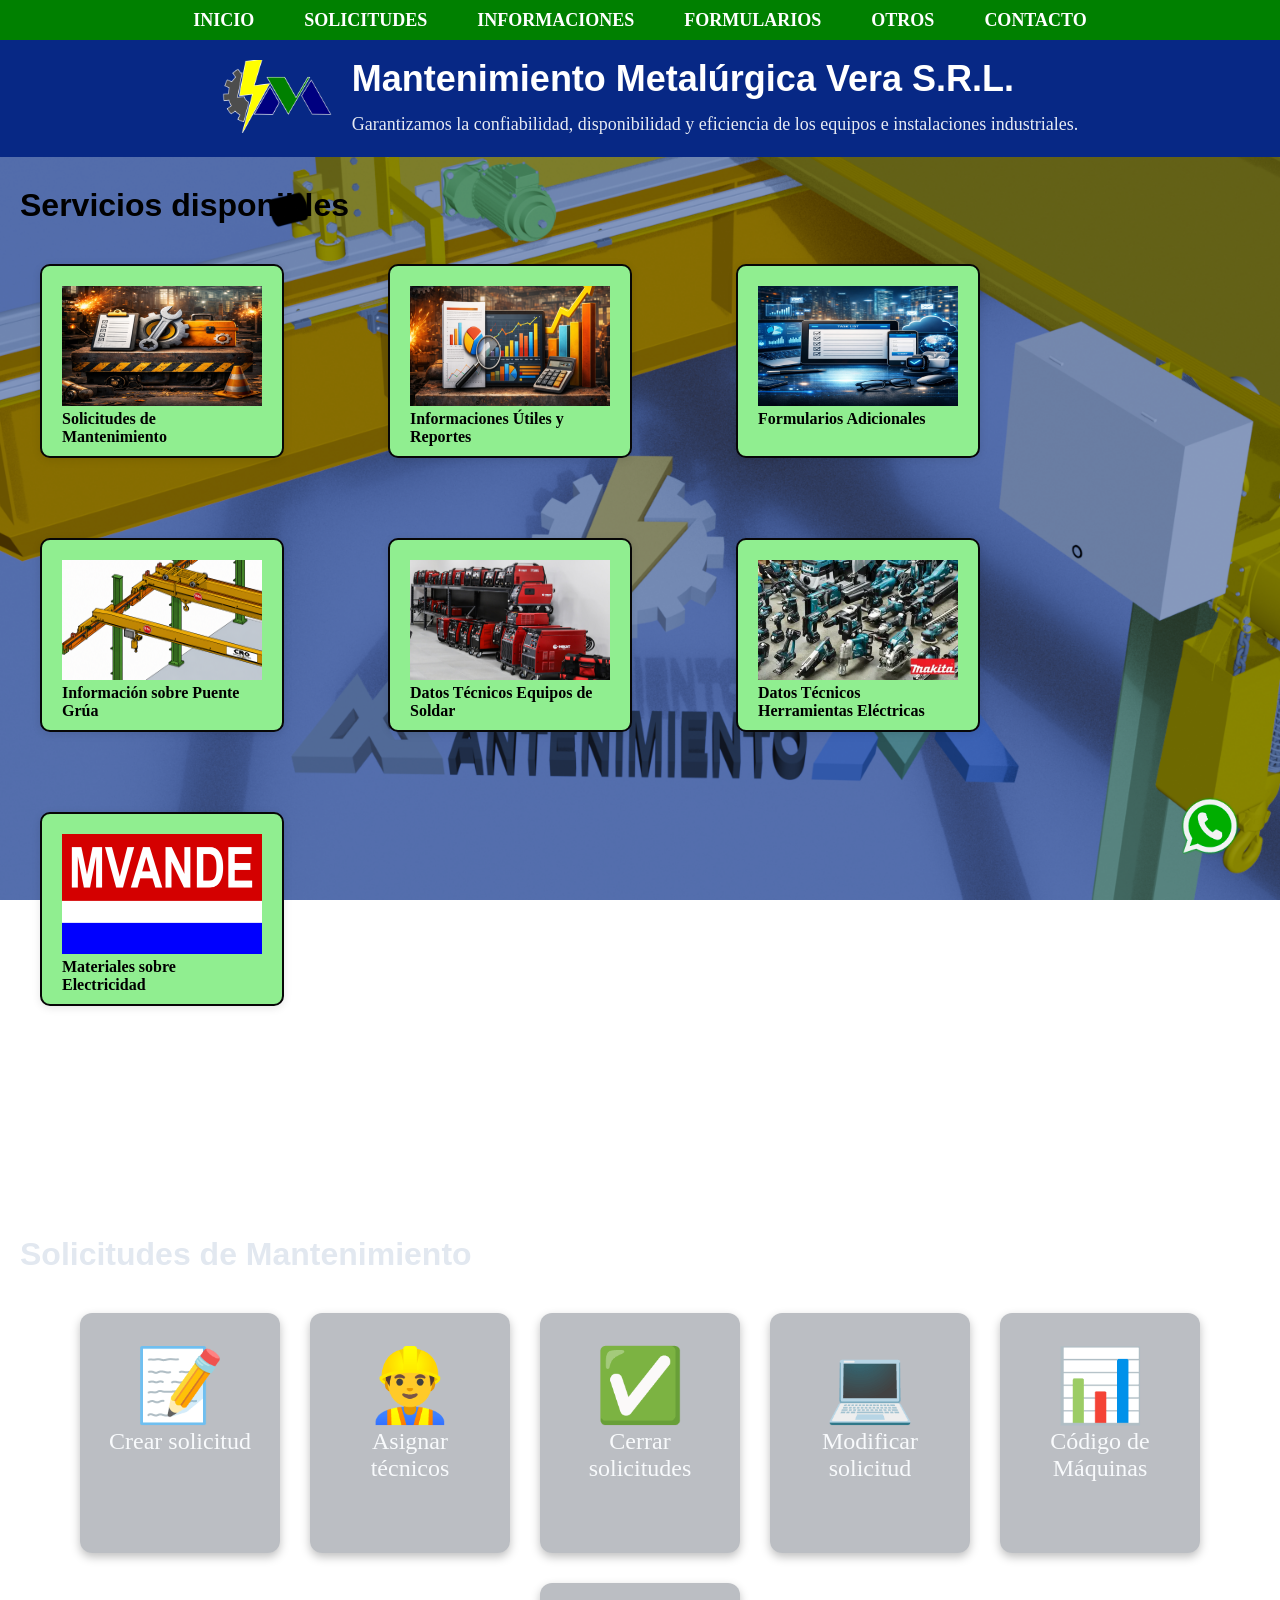
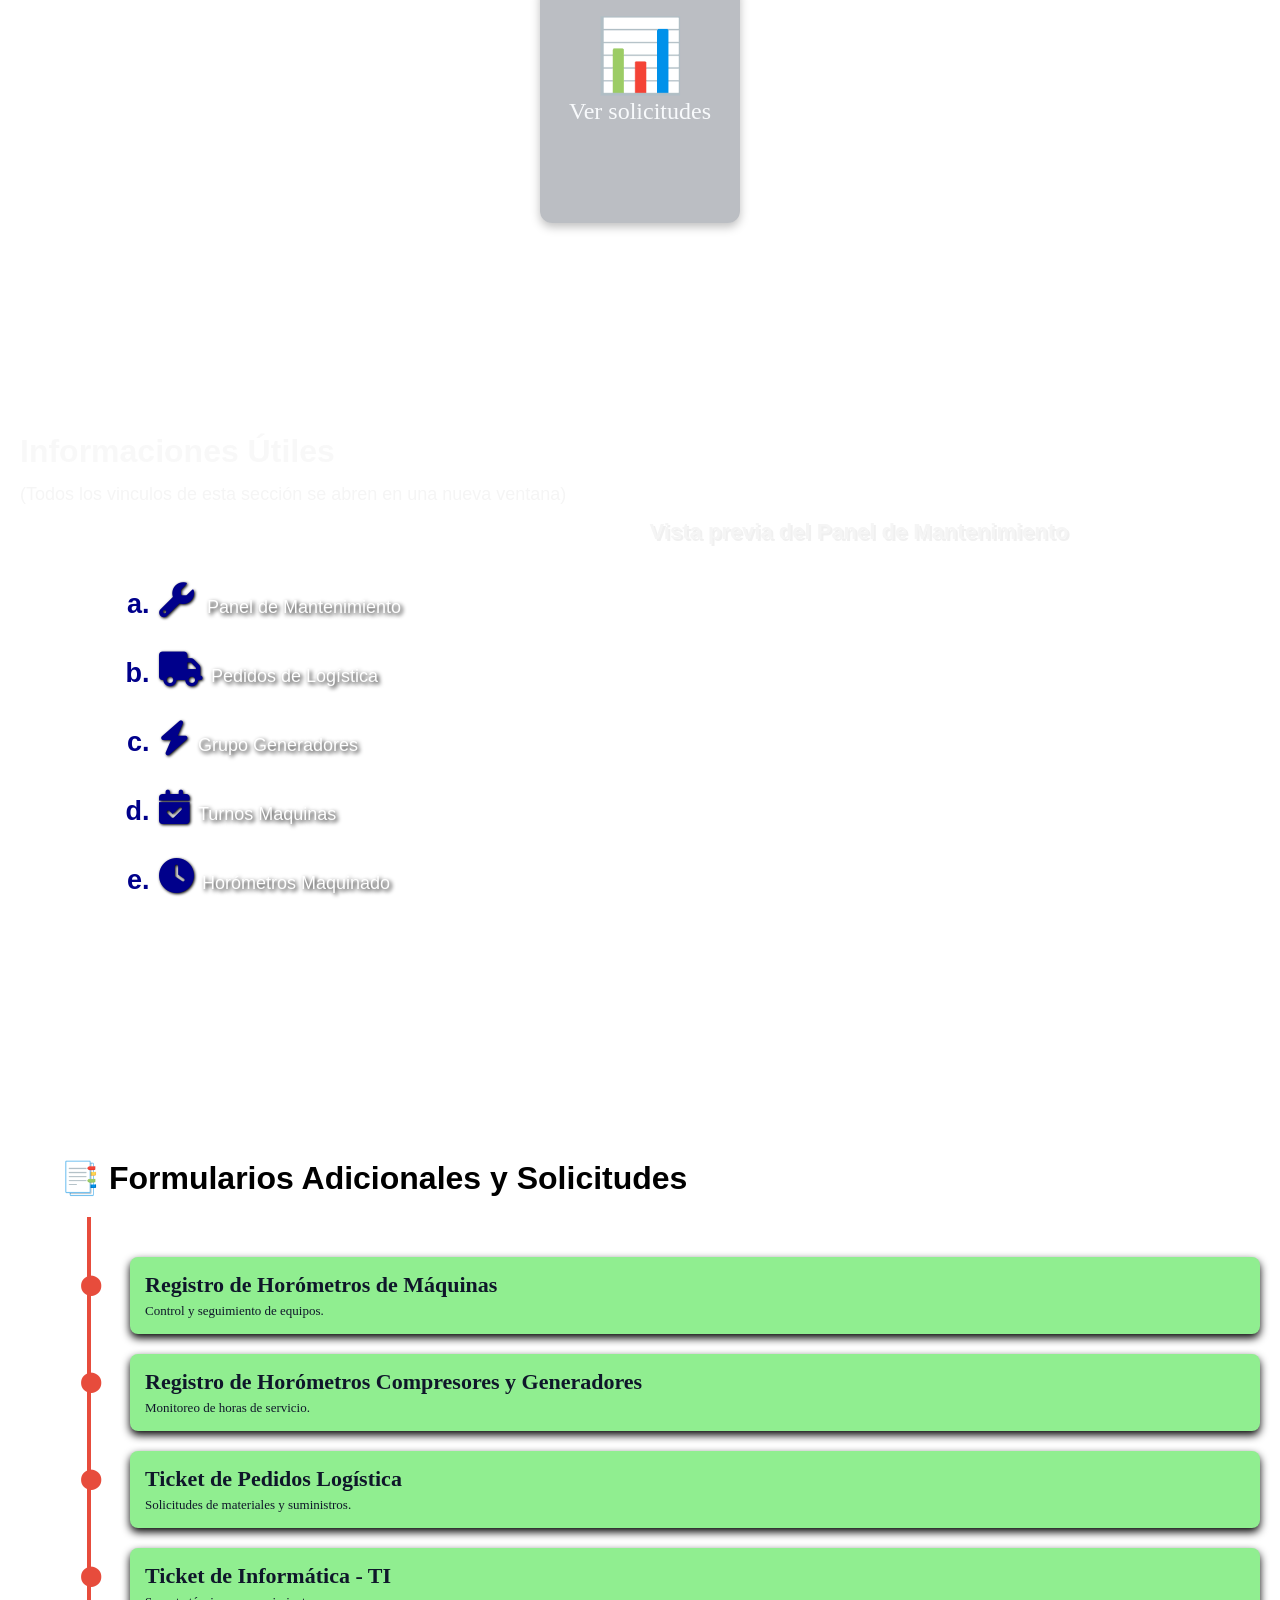
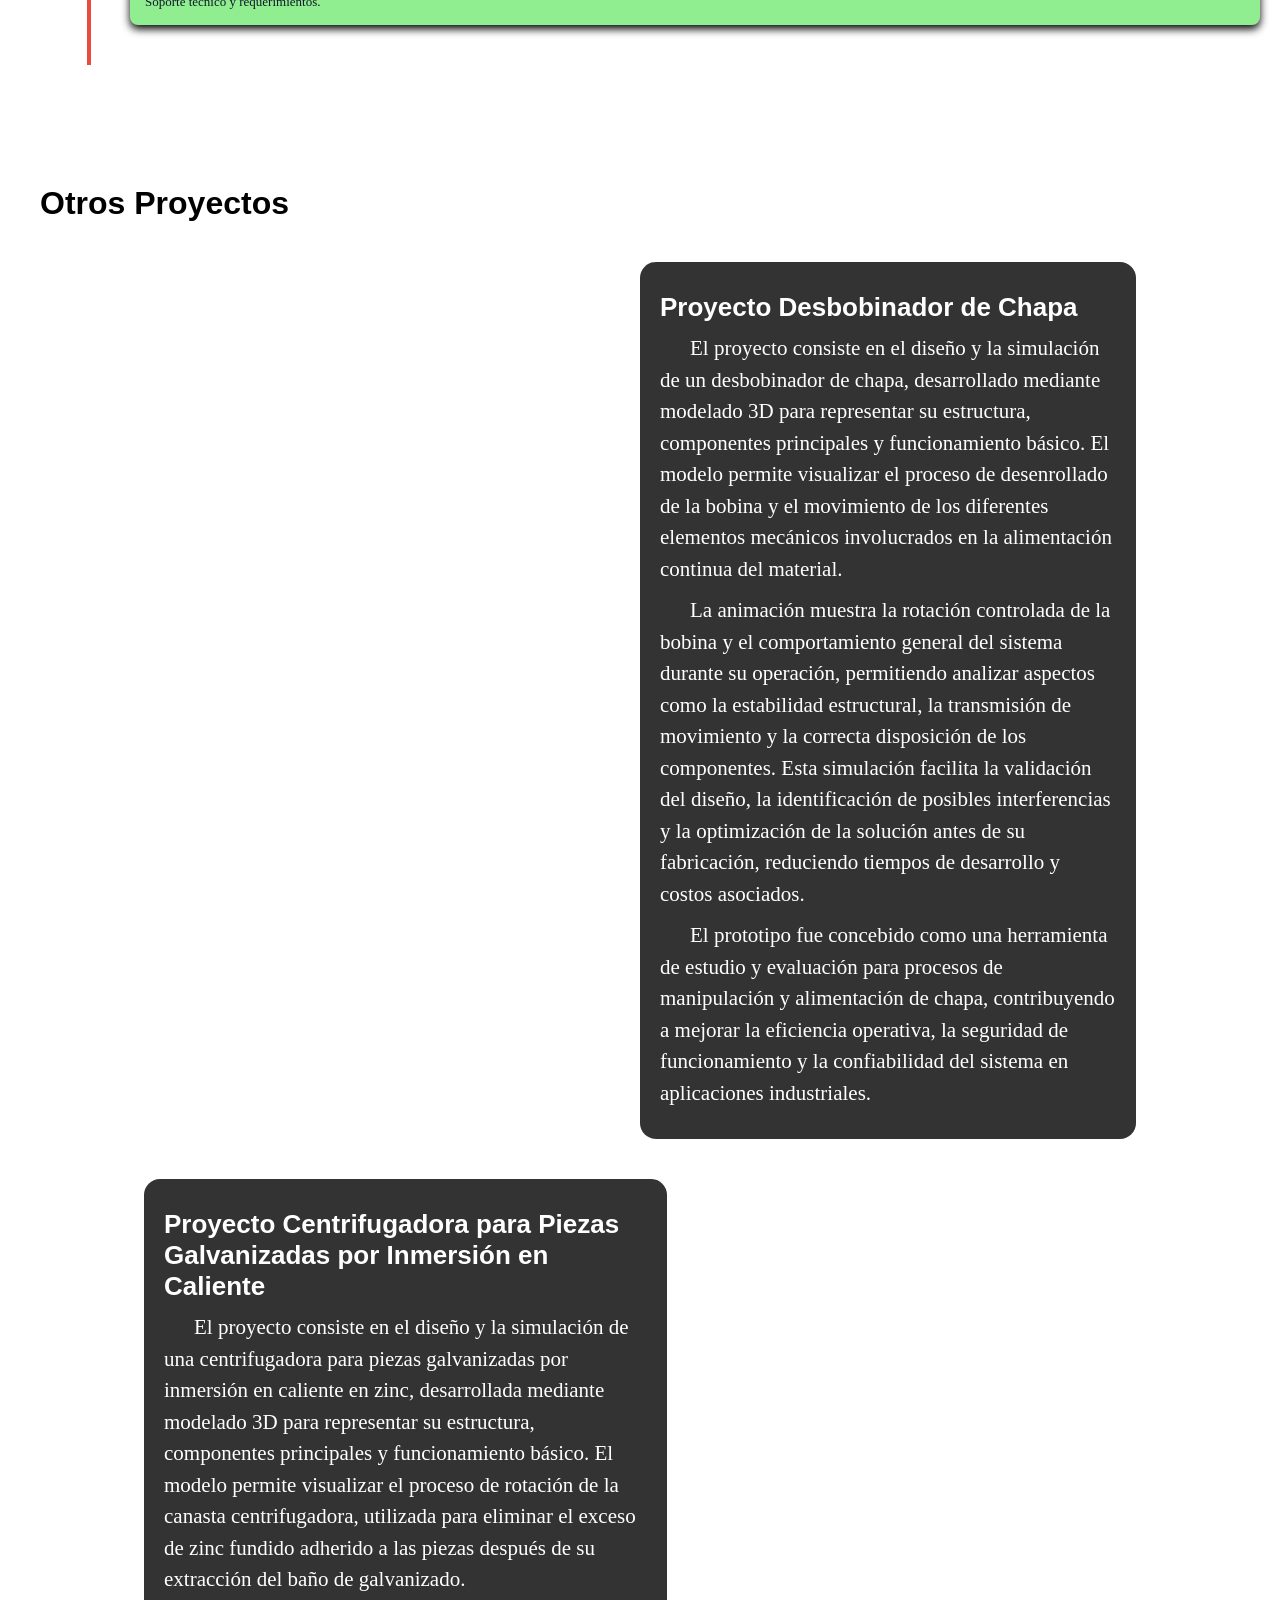
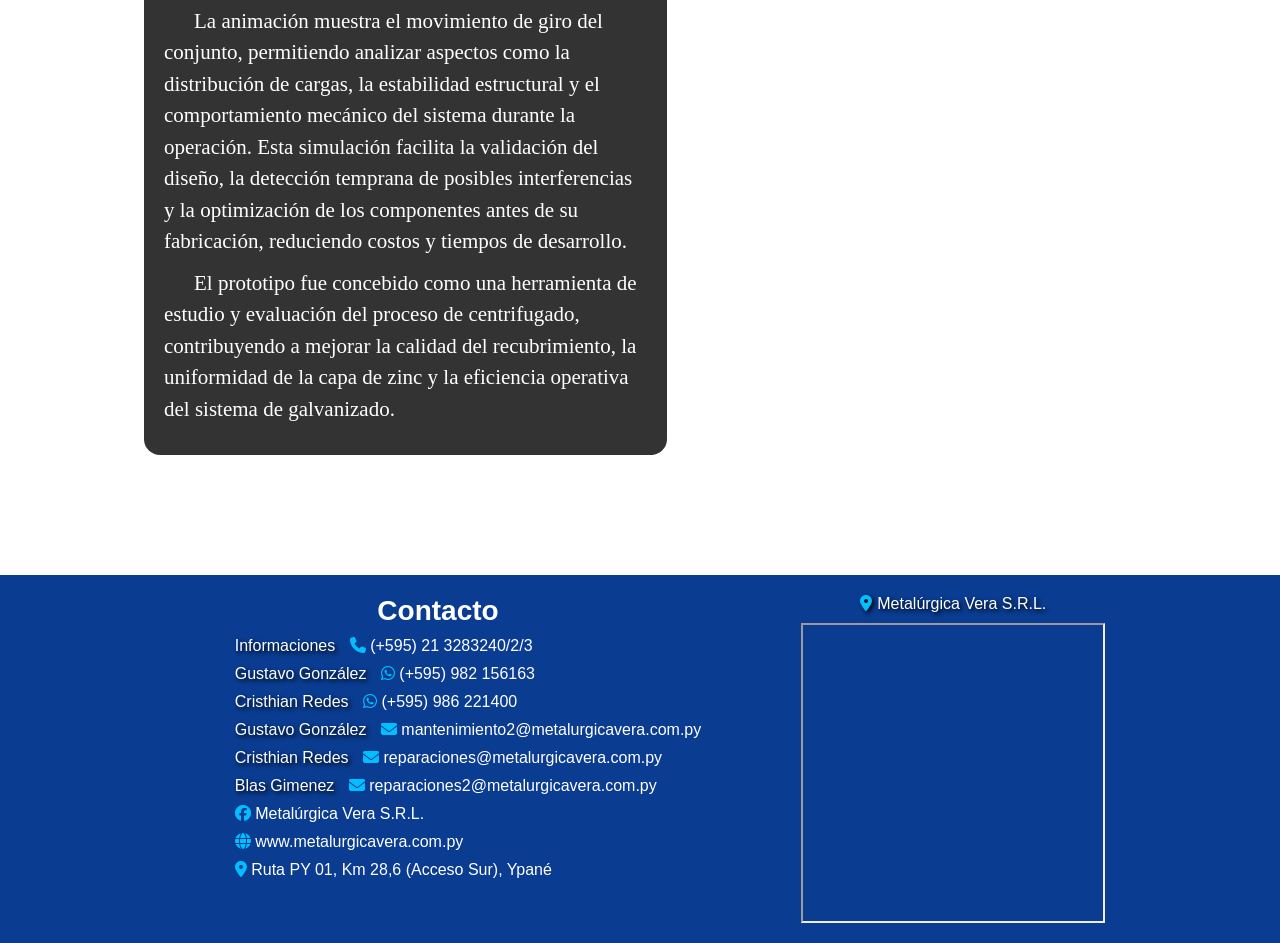
==== index.html @ 4c6df4fa "Correccin minima de etiquetas" ====
<!DOCTYPE html>
<html lang="es">
    <head>
        <meta charset="utf-8">
        <meta name="viewport" content="width=device-width, initial-scale=1.0">
        <title>Mantenimiento Metalúrgica Vera SRL</title>
        <link rel="icon" href="./img/Logo.png" type="image/png" sizes="32x32">
        <link rel="stylesheet" href="./css/estilos.css">
        <link rel="stylesheet" href="https://cdnjs.cloudflare.com/ajax/libs/font-awesome/6.5.0/css/all.min.css">
        <link rel="stylesheet" href="./css/footer-estilo.css">
    </head>
    <body>
        <header >
            <nav class="nav-bar">
                 <ul class="list-bar">
                    <li><a href="./index.html">Inicio</a></li>
                    <li><a href="./index.html#solicitudes">Solicitudes</a></li>
                    <li><a href="./index.html#informaciones">Informaciones</a></li>
                    <li><a href="./index.html#form-adds">Formularios</a></li>
                    <li><a href="./index.html#otros">Otros</a></li>
                    <li><a href="./index.html#contacto">Contacto</a></li>
                 </ul>
            </nav>
            <div class="banner">
            <div class="logo"><img height="150" width="150" src="./img/Logo.png" alt="logo metalurgica vera"></div>
            <div class="hero">
                <h1>Mantenimiento Metalúrgica Vera S.R.L.</h1>
                <p>Garantizamos la confiabilidad, disponibilidad y eficiencia de los equipos e instalaciones industriales.</p>
            </div>
            </div>  
        </header>

        <!--<hr>-->

        <main class="inicio" id="inicio">
            <h2>Servicios disponibles</h2>

            <div class="principal"> 
                <!-- 1 -->
                <figure class="card">
                    <a href="#solicitudes" ><img height="120" width="200" src="img/solicitudes.webp" alt="Solicitud de mantenimiento"></a>
                    <figcaption>Solicitudes de Mantenimiento</figcaption>
                </figure>
    
                <!-- 2 -->
                <figure class="card">
                    <a href="#informaciones" > <img height="120" width="200" src="img/informes.webp"  alt="Informes y reportes"></a>
                    <figcaption>Informaciones Útiles y Reportes</figcaption>
                </figure>
        
                <!-- 3 -->
                <figure class="card">
                    <a href="#form-adds" ><img height="120" width="200" src="img/formularios.webp" alt="Formularios adicionales"> </a>
                    <figcaption>Formularios Adicionales</figcaption>
                </figure>
        
                <!-- 4 -->
                <figure class="card">
                    <a href="./pages/visor-pdf.html?grupo=grupo4" ><img height="120" width="200" src="img/puente_grua.webp"  alt="Puente grúa"></a>
                    <figcaption>Información sobre Puente Grúa</figcaption>
                </figure>
            
                <!-- 5 -->       
                <figure class="card">
                    <a href="./pages/visor-pdf.html?grupo=grupo1"><img height="120" width="200" src="img/equipos.webp"  alt="Equipos de soldadura"></a>
                    <figcaption>Datos Técnicos Equipos de Soldar</figcaption>
                </figure>
        
                <!-- 6 -->
                <figure class="card">
                    <a href="./pages/visor-pdf.html?grupo=grupo2"><img height="120" width="200" src="img/makita.webp"  alt="Herramientas eléctricas"></a>
                    <figcaption>Datos Técnicos Herramientas Eléctricas</figcaption>
                </figure>
            
                <!-- 7 -->      
                <figure class="card">
                    <a href="./pages/visor-pdf.html?grupo=grupo3"><img height="120" width="200" src="img/mvande3.webp"  alt="Material de examen"> </a>
                    <figcaption>Materiales sobre Electricidad</figcaption>
                </figure>
            </div>    

        </main>

        <hr>

        <section id="solicitudes">
            <h2 id="solicitudes-title">Solicitudes de Mantenimiento</h2>

            <div class="solicitudes-description">
                <div class="form-container">
                    <div class="item-formularios">
                    <a href="./pages/formulario-simple.html?src=https://forms.office.com/Pages/ResponsePage.aspx?id=NZva7YvtyUWWTKbrPuRyG1OEneEhG35AiBW0QyXPVf9UNlM3REw3WE5OV1dCWTUyRklCSlJTTEtCTi4u"><p><span>📝</span> Crear solicitud</p></a>
                </div>

                <div class="item-formularios">
                    <a href="./pages/formulario-simple.html?src=https://forms.office.com/Pages/ResponsePage.aspx?id=NZva7YvtyUWWTKbrPuRyG1OEneEhG35AiBW0QyXPVf9UNUlWRFpEVExGWkkxWTVPWEhKRU5NWTJGOC4u"><p><span>👷‍♂️</span> Asignar técnicos</p></a>
                </div>

                <div class="item-formularios">
                    <a href="./pages/formulario-simple.html?src=https://forms.office.com/Pages/ResponsePage.aspx?id=NZva7YvtyUWWTKbrPuRyG1OEneEhG35AiBW0QyXPVf9UNDBKU1MyTklWR0oyNEtNVzVUVEVaOUVRNC4u"><p><span>✅</span> Cerrar solicitudes</p></a>
                </div>

                <div class="item-formularios">
                    <a href="./pages/formulario-simple.html?src=https://forms.office.com/Pages/ResponsePage.aspx?id=NZva7YvtyUWWTKbrPuRyG1OEneEhG35AiBW0QyXPVf9URUZKSDBWUklVTjJaWVo2SUFYVE5PS0M0OC4u"><p><span>💻</span> Modificar solicitud</p></a>
                </div>

                <div class="item-formularios">
                    <a href="https://mvaceros-my.sharepoint.com/:x:/g/personal/reparaciones_metalurgicavera_com_py/IQDjUvAYG_RFSYOgSkLcUmM5AXFnE7WHwba9QpBn482Gnr4?e=fRtRcM" target="_blank" rel="noopener noreferrer"><p><span>📊</span> Código de Máquinas</p></a>
                </div>

                <div class="item-formularios">
                    <a href="https://mvaceros-my.sharepoint.com/:l:/g/personal/reparaciones_metalurgicavera_com_py/JADaNrqZYp0FT439K_zu9Ws6AQ4D9HEJD_9wg4OuNPvNXgk?e=fgu5ic" target="_blank" rel="noopener noreferrer"><p><span>📊</span> Ver solicitudes</p></a>
                </div>
            </div>
               
        </section>

        <hr>

        <section class="informaciones" id="informaciones">
            <div class="title-informaciones">
                <h2>Informaciones Útiles</h2>
                <p>(Todos los vinculos de esta sección se abren en una nueva ventana)</p>
            </div>
            <div class="informaciones-container">
                <ol class="option-list">
                    <li><a href="https://app.powerbi.com/groups/me/reports/9d6c32f5-0427-4b88-b8e9-5bbb67b17222/ReportSection?experience=power-bi" target="_blank" rel="noopener noreferrer"><i class="fa-solid fa-wrench"></i> Panel de Mantenimiento</a></li>
                    <li><a href="https://mvaceros.sharepoint.com/sites/SISTEMADETICKETPEDIDOS-LOGISTICAMV/Lists/SISTEMA%20TICKET%20%20LOGISTICA/AllItems.aspx?e=3%3Ad9f93b3ebd32486fa6ba6edb8d07b9b3&sharingv2=true&fromShare=true&at=9&CT=1743844213698&OR=OWA%2DNT%2DMail&CID=5d3ef917%2D5f01%2Dd2a5%2Dcaf8%2Da0387112bbce" target="_blank" rel="noopener noreferrer"><i class="fa-solid fa-truck"></i>Pedidos de Logística</a></li>
                    <li><a href="https://mvaceros-my.sharepoint.com/personal/reparaciones_metalurgicavera_com_py/Lists/08072023%20Registro%20de%20hormetros%20Grupo%20Generadores/AllItems.aspx?env=WebViewList&npsAction=createList" target="_blank" rel="noopener noreferrer"><i class="fa-solid fa-bolt"></i>Grupo Generadores</a></li>
                    <li><a href="https://mvaceros-my.sharepoint.com/personal/reparaciones_metalurgicavera_com_py/Lists/Reporte%20de%20Horas%20Trabajadas%20Maquinado%202026/AllItems.aspx?env=WebViewList" target="_blank" rel="noopener noreferrer"><i class="fa-solid fa-calendar-check"></i>Turnos Maquinas</a></li>
                    <li><a href="https://mvaceros-my.sharepoint.com/personal/reparaciones_metalurgicavera_com_py/Lists/Hormetro%20Equipos%20de%20Maquinado%202026/AllItems.aspx?env=WebViewList" target="_blank" rel="noopener noreferrer"><i class="fa-solid fa-clock"></i>Horómetros Maquinado</a></li>
                </ol>

                <div class="datos-container">
                    <h3>Vista previa del Panel de Mantenimiento</h3>
                    <iframe class="Datos"
                        title="20231002 Reporte de Ordenes de Mantenimiento" 
                        width="720" 
                        height="480" 
                        src="https://app.powerbi.com/reportEmbed?reportId=9d6c32f5-0427-4b88-b8e9-5bbb67b17222&autoAuth=true&ctid=edda9b35-ed8b-45c9-964c-a6eb3ee4721b" 
                        frameborder="0" 
                        allowFullScreen="true">Panel de Mantenimiento
                    </iframe>
                </div>
            </div>

        </section>

        <hr>

        <section class="form-adds" id="form-adds">
            <div class="formularios-timeline">
                <h2>📑 Formularios Adicionales y Solicitudes</h2>
                <ul class="timeline">
                    <li>
                        <a href="./pages/formulario-simple.html?src=https://forms.office.com/pages/responsepage.aspx?id=NZva7YvtyUWWTKbrPuRyG1OEneEhG35AiBW0QyXPVf9UQTdVS0FUNExENUpTVjVMV0dRR1hDMkpFQi4u&route=shorturl"><div class="content">
                            <h3>Registro de Horómetros de Máquinas</h3>
                            <p>Control y seguimiento de equipos.</p>
                        </div></a>
                    </li>
                    <li>
                        <a href="./pages/formulario-simple.html?src=https://forms.office.com/pages/responsepage.aspx?id=NZva7YvtyUWWTKbrPuRyG1OEneEhG35AiBW0QyXPVf9UMk5UR0I4UUxZSEtXUkFCSDU2MjhFQUpZSi4u&route=shorturl"><div class="content">
                            <h3>Registro de Horómetros Compresores y Generadores</h3>
                            <p>Monitoreo de horas de servicio.</p>
                        </div></a>
                    </li>
                    <li>
                        <a href="./pages/formulario-simple.html?src=https://forms.office.com/pages/responsepage.aspx?id=NZva7YvtyUWWTKbrPuRyG1V57RwX81VLkJJXgmMnoMxUQ0tUQ0RPUllLMkhQREYxVVNZUDQ5V1BGQi4u&route=shorturl"><div class="content">
                            <h3>Ticket de Pedidos Logística</h3>
                            <p>Solicitudes de materiales y suministros.</p>
                        </div></a>
                    </li>
                    <li>
                        <a href="./pages/formulario-simple.html?src=https://forms.office.com/pages/responsepage.aspx?id=NZva7YvtyUWWTKbrPuRyG7laUpBIOjJIv4R4MpPr2n5UOEY5VEFFV0cyOUdGVlY3QkZXTUYzNEdVUC4u"><div class="content">
                            <h3>Ticket de Informática - TI</h3>
                            <p>Soporte técnico y requerimientos.</p>
                        </div></a>
                    </li>
                </ul>
            </div>
        </section>

        <hr>
        
        <section class="otros" id="otros">
            <h2>Otros Proyectos</h2>

            <div class="video-otros">
                <div Class="video-container">
                    <iframe src="https://drive.google.com/file/d/1I_pJN12CTtoR_SQI5AvYBqD036TkrbkP/preview"
                     width="1080" 
                     height="720" 
                     frameborder="0" 
                     scrolling="no" 
                     allowfullscreen 
                     title="Desbobinadora v7.avi">
                    </iframe>
                </div>
                <div class="video-description">
                    <h3>Proyecto Desbobinador de Chapa</h3>
                    <p>El proyecto consiste en el diseño y la simulación de un desbobinador de chapa, desarrollado mediante modelado 3D para representar
                        su estructura, componentes principales y funcionamiento básico. El modelo permite visualizar el proceso de desenrollado de la bobina
                        y el movimiento de los diferentes elementos mecánicos involucrados en la alimentación continua del material.</p> 
                    <p>La animación muestra la rotación controlada de la bobina y el comportamiento general del sistema durante su operación, permitiendo
                        analizar aspectos como la estabilidad estructural, la transmisión de movimiento y la correcta disposición de los componentes.
                        Esta simulación facilita la validación del diseño, la identificación de posibles interferencias y la optimización de la solución
                        antes de su fabricación, reduciendo tiempos de desarrollo y costos asociados.</p>
                    <p>El prototipo fue concebido como una herramienta de estudio y evaluación para procesos de manipulación y alimentación de chapa,
                        contribuyendo a mejorar la eficiencia operativa, la seguridad de funcionamiento y la confiabilidad del sistema en aplicaciones
                        industriales.
                    </p>
                </div>
            </div>

            <div class="video-otros2">
                <div Class="video-container2">
                    <iframe src="https://drive.google.com/file/d/13FDGC7X2nj18fcrW-Nu4kvJO4qdm1dsQ/preview"
                     width="1080" 
                     height="720" 
                     frameborder="0" 
                     scrolling="no" 
                     allowfullscreen 
                     title="Desbobinadora v7.avi">
                    </iframe>
                </div>
                <div class="video-description2">
                    <h3>Proyecto Centrifugadora para Piezas Galvanizadas por Inmersión en Caliente</h3>
                    <p>El proyecto consiste en el diseño y la simulación de una centrifugadora para piezas galvanizadas por inmersión en caliente en zinc,
                        desarrollada mediante modelado 3D para representar su estructura, componentes principales y funcionamiento básico. El modelo permite
                        visualizar el proceso de rotación de la canasta centrifugadora, utilizada para eliminar el exceso de zinc fundido adherido a las piezas 
                        después de su extracción del baño de galvanizado.</p>
                    <p>La animación muestra el movimiento de giro del conjunto, permitiendo analizar aspectos como la distribución de cargas, la estabilidad
                        estructural y el comportamiento mecánico del sistema durante la operación. Esta simulación facilita la validación del diseño, la detección
                        temprana de posibles interferencias y la optimización de los componentes antes de su fabricación, reduciendo costos y tiempos de desarrollo.</p>
                    <p>El prototipo fue concebido como una herramienta de estudio y evaluación del proceso de centrifugado, contribuyendo a mejorar la calidad del
                        recubrimiento, la uniformidad de la capa de zinc y la eficiencia operativa del sistema de galvanizado.
                    </p>
                </div>
            </div>
        </section>

        <!-- Botón flotante de WhatsApp -->
        <a href="#" class="whatsapp-float" id="waButton">
        <img src="./img/WhatsApp.png" alt="WhatsApp" />
        </a>

        <!-- Modal con opciones -->
        <div id="waModal" class="overlay">
        <div class="modal">
            <h2>Elegir contacto</h2>
            <a href="https://wa.me/595986221400" target="_blank" rel="noopener">Cristhian Redes</a>
            <a href="https://wa.me/595982156163" target="_blank" rel="noopener">Gustavo González</a>
            <a href="https://wa.me/595991986712" target="_blank" rel="noopener">Blas Gimenez</a>
            <button id="closeBtn">Cerrar</button>
        </div>
        </div>
        <script src="./js/modal-wa.js"></script>
        
        <hr>    
              <!--Informacion de contacto-->
        <footer class="footer-contacto" id="contacto">
            <address>
                <h2>Contacto</h2>
                <ul>
                    <li>
                        <p>Informaciones</p>
                        <i class="fa-solid fa-phone"></i>
                        <a href="tel:+595213283240">(+595) 21 3283240/2/3</a>
                    </li>
                    <li> 
                        <p>Gustavo González</p>
                        <i class="fa-brands fa-whatsapp"></i>
                        <a href="tel:+595982156163">(+595) 982 156163</a>
                    </li>
                     <li>
                        <p>Cristhian Redes</p>
                        <i class="fa-brands fa-whatsapp"></i>
                        <a href="tel:+595986221400">(+595) 986 221400</a> 
                    </li>
                    <li>
                        <p>Gustavo González</p>
                        <i class="fa-solid fa-envelope"></i>
                        <a href="mailto:mantenimiento2@metalurgicavera.com.py">mantenimiento2@metalurgicavera.com.py</a>
                    </li>
                    <li>
                        <p>Cristhian Redes</p>
                        <i class="fa-solid fa-envelope"></i>
                        <a href="mailto:reparaciones@metalurgicavera.com.py">reparaciones@metalurgicavera.com.py</a>
                    </li>
                    <li>
                        <p>Blas Gimenez</p>
                        <i class="fa-solid fa-envelope"></i>
                        <a href="mailto:reparaciones2@metalurgicavera.com.py">reparaciones2@metalurgicavera.com.py</a>
                    </li>
                    <li>
                        <i class="fa-brands fa-facebook"></i>
                        <span>Metalúrgica Vera S.R.L.</span>
                    </li>
                    <li>
                        <i class="fa-solid fa-globe"></i>
                        <a href="https://www.metalurgicavera.com.py" target="_blank" rel="noopener noreferrer">www.metalurgicavera.com.py</a>
                    </li>
                    <li>
                        <i class="fa-solid fa-location-dot"></i>
                        <span>Ruta PY 01, Km 28,6 (Acceso Sur), Ypané</span>
                    </li>
                </ul>
            </address>
            <section class="mapa">
                <div class="mapa-description">
                    
                    <span><i class="fa-solid fa-location-dot"></i>Metalúrgica Vera S.R.L.</span>
                </div>
                
                <iframe title="mapa de ubicación" src="https://www.google.com/maps/embed?pb=!1m18!1m12!1m3!1d3601.6318628140593!2d-57.49297322382588!3d-25.48396533503066!2m3!1f0!2f0!3f0!3m2!1i1024!2i768!4f13.1!3m3!1m2!1s0x945c525ca4d7e83b%3A0xa27d522bed160530!2sMetal%C3%BArgica%20Vera%20S.R.L!5e0!3m2!1ses!2spy!4v1781532505861!5m2!1ses!2spy"
                    width="480" 
                    height="300"
                    allowfullscreen="" 
                    loading="lazy" 
                    referrerpolicy="no-referrer">
                </iframe>
            </section>
        </footer>

    </body>
</html>
---- css/estilos.css ----
html, body {
    min-height: 100%;
    max-width: 100%;
    overflow-x: hidden;
}

body {
    background-image: url('../img/fondo.png'); 
    background-size: cover;   
    background-position: center top;
    background-repeat: no-repeat;
    background-attachment: fixed;
    margin: 0;
    padding: 0;
    padding-top: 40px;
}
@media (max-width: 768px) {
    body {
       padding: 0;
    }

}
/* Banner general */
.banner {
    height: auto;
    display: flex;
    justify-content: center;
    align-items: center;
    background: rgba(7, 40, 133);
    padding: 0 20px;
    box-sizing: border-box;
    margin: 0;
    flex-wrap: wrap;             
}

.logo {
    display: inline-block;
    margin: 0;
    width: auto; 
    height: 100%;
}
.logo img { 
    max-width: 100%;
    height: auto;
    padding: 20px;
    box-sizing: border-box;
}

/* Hero */
.hero {
    display: flex;
    flex-direction: column;
    color: white;
    justify-content: left;
    text-align: left;
    padding: 0;
}
.hero h1 {
    font-size: clamp(24px, 4vw, 36px); /* escala fluida */
    margin: 0 0 10px 0;
    font-family: sans-serif;
}
.hero p {
    display: inline;
    font-size: clamp(14px, 2vw, 18px);
    margin: 0;
    line-height: 1.6;
    opacity: 0.9;
}

/* 📱 Tablet */
@media (max-width: 768px) {
    .banner {
        flex-direction: column;
        text-align: center;
        padding: 10px;
    }
    .logo {
        margin: 10px 0;
    }
    .hero p {
        max-width: 90%;
    }
}

/* 📱 Móvil */
@media (max-width: 480px) {
    .hero h1 {
        font-size: 22px;
    }
    .hero p {
        font-size: 14px;
        line-height: 1.4;
    }
    .logo img {
        width: 200px;   /* más chico en móviles */
        height: auto;
    }
}

/* Barra de navegación */
.nav-bar {
    display: flex;
    position: fixed;
    justify-content: center;
    top: 0;
    left: 0;
    width: 100%;
    height: 40px;     
    background-color: green;
    z-index: 1000;
    margin: 0;
    padding: 0;
}
.list-bar {
    display: inline-flex;
    gap: 30px;
    list-style: none;
    margin: 0;
    padding: 0;
    flex-wrap: nowrap; 
}
.list-bar li {
    height: 30px;
    padding: 10px 0 0 0;
}
.list-bar a {
    text-decoration: none;
    color: white;
    font-weight: bold;
    margin: 10px 0;
    padding: 5px 10px;
    transition: background-color 0.3s ease;
    text-transform: uppercase;
    font-size: clamp(14px, 2vw, 18px); /* tipografía fluida */
    border-radius: 4px;
}
.list-bar li:hover { 
    background-color: darkgreen;
}
/* 📱 Tablet */
@media (max-width: 768px) {
    .list-bar {
       display: none;
    }
    .nav-bar {
        display: none;
    }

}

/* Estilos para la sección de inicio */
.inicio {
    margin: 0;
    padding: 0;
    width: 100%;
    height: 100%;
    /*background-color: red;*/
}
.principal {
    display: grid;
    grid-template-columns: repeat(auto-fit, minmax(250px, 1fr));
    gap: 20px;
    margin:20px;
    padding: 20px;
    width: 80%;
    justify-content: center;
   /* background-color: red;*/
}
.card img {
    width: 200px;
    height: 120px;
    max-width: 100%;
}
.inicio h2 {
    display: flex;
    margin-left: 20px;
    font-size: clamp(22px, 3vw, 32px); 
    font-family: sans-serif;
    text-align: left;
    margin: 0px 20px 10px 20px;
    padding-top: 30px;
}
.card {
    width: 200px;
    height: 150px;
    padding: 20px;
    margin: 0;
    border: 2px solid #070707;
    border-radius: 10px;
    background-color: lightgreen;
    box-shadow: 0 2px 8px rgba(0,0,0,0.1);
    margin-bottom: 60px;
}
.card:hover {
    background-color: darkgreen;
}
.card figcaption {
    font-size: 16px;
    color: black;
    font-weight: bold;
}
/* Estilos para el separador */
hr {
    margin: 0;
    border: none;              
    height: 80px;               
    /*background-color: #1b4bcf*/ 
}
/* Sección de solicitudes */
#solicitudes {
    margin: 0;
    width: 100%;
    height: 100%;
    padding-bottom: 40px;
    box-sizing: border-box;
    color: #f1f5f9;
}
#solicitudes-title {
    margin: 0;
    padding-top: 50px;
    font-size: clamp(22px, 3vw, 32px);
    margin-left: 20px;
    text-align: left;
    font-family: 'Segoe UI', Roboto, sans-serif;
    font-weight: 600;
    color: #e2e8f0;
}
.form-container {
    display: flex;
    flex-wrap: wrap;
    gap: 30px;
    align-items: center;
    justify-content: center;
    padding: 40px 0;
    box-sizing: border-box;
}
.item-formularios {
    background-color: rgb(30, 41, 59, 0.3);
    border-radius: 12px;
    padding: 20px;
    width: 160px;
    height: 200px;
    text-align: center;
    box-shadow: 0 4px 10px rgba(0,0,0,0.25);
    transition: all 0.3s ease;
    cursor: pointer;
}

.item-formularios:hover {
    background-color: #2563eb;
    transform: translateY(-5px);
    box-shadow: 0 6px 15px rgba(37,99,235,0.4);
}

.item-formularios p {
    font-size: 1.5em;
    font-weight: 500;
    color: #f8fafc;
    margin-top: 10px;
}

.item-formularios a {
    color: inherit;
    text-decoration: none;
}

/* 🖼️ Íconos */
span {
    font-size: 3em;
    display: block;
    color: #f8fafc;
    transition: color 0.3s ease;
}

.item-formularios:hover span {
    color: #fff;
}


/* Sección de informaciones */
#informaciones {
    display: flex;
    flex-direction: column;
    width: 100%;
    height: auto;
    margin: 0;
    padding: 0;
    /*background-color: #0000801a;*/ 
}

/* Títulos y párrafos */
#informaciones h2 {
    font-size: clamp(32px, 3vw, 32px);
    font-family: sans-serif;
    text-align: left;
    margin: 20px 20px 10px 20px;
    padding-top: 30px;
     color: rgba(245, 245, 245, 0.678);
}
.informaciones p {
    font-size: clamp(14px, 2vw, 18px);
    font-family: Arial;
    text-align: left;
    margin: 10px 20px;
    line-height: 1.6;
    color: whitesmoke;
}

/* Contenedor principal */
.informaciones-container {
    display: flex;
    flex-wrap: wrap;
    justify-content: center;
    padding: 0;
    margin: 0;
    /*background-color: rosybrown;*/
}

/* Listas y datos */
.informaciones ol {
    margin: 0 5% auto 5%;
    padding: 2.5%;
    list-style-type: lower-alpha;
}
.informaciones li {
    font-size: clamp(18px, 2.5vw, 25px);
    font-family: Arial;
    margin: 30px 0;
    font-size: clamp(14px, 2vw, 18px);
    border: 2px solid transparent;
}
.informaciones li::marker {
color: darkblue;
padding: 25px;
font-weight: bold;
font-size: 1.5em;
font-family: 'Franklin Gothic Medium', 'Arial Narrow', Arial, sans-serif;
}
.informaciones .Datos {
    margin:0;
    flex: 1 1 300px;
}
.datos-container {
    display: block;
    padding: 0;
    margin: 0;
    width: min(100%, 720px);
    box-sizing: border-box;
}
.datos-container h3 {
    font-size: clamp(18px, 2.5vw, 22px);
    font-family: sans-serif;
    text-align: center;
    margin: 0;
    color: whitesmoke;
    text-shadow: 2px 2px rgba(169, 169, 169, 0.171);
}
.datos-container iframe,
.informaciones .Datos {
    width: 100%;
    max-width: 100%;
    box-sizing: border-box;
}
.option-list li:hover {
    background-color:#d9fcd9;
    border-radius: 8px;
    transform: translateX(-20px)
}
.option-list i {
    margin-right: 8px;
    color: darkblue;
    text-shadow: 1px 1px 3px rgba(0,0,0);
    font-size: clamp(24px, 4vw, 35px);
}
.option-list a {
    text-decoration: none;
    color: #FFFFFF;
    text-shadow: 2px 2px 4px rgba(0,0,0);
}
.option-list li:hover a {
    color: #070707;
}

/* 📱 Tablet */
@media (max-width: 768px) {
    #informaciones h2, .informaciones p {
        text-align: center;
        margin: 10px auto;
    }
    .informaciones-container {
        flex-direction: column;
        align-items: center;
    }
    .Datos {
        width: 90%;
    }
    .datos-container {
        padding: 0 10px;
    }
}

/* 📱 Móvil */
@media (max-width: 480px) {
    #informaciones h2 {
        font-size: 20px;
    }
    .informaciones p {
        font-size: 14px;
        line-height: 1.4;
    }
    .option-list li {
        margin: 10px auto;
        text-align: center;
    }
}

/* Estilos para la sección de formularios y timeline */
.form-adds {
    width: 100%;
    height: auto;
    margin: 0;
    padding: 0;
    /*background-color: black;*/ /* Color de fondo */
}
.formularios-timeline {
    padding: 0;
    margin: 0;
    /*background-color: blue;*/ /* Color de fondo */
}
.formularios-timeline h2 {
    font-family: sans-serif;
    font-size: clamp(22px, 3vw, 32px);
    font-weight: bold;
    margin: 0 0 0 40px;
    padding: 20px;
    padding-top: 50px;

}
.timeline {
    margin: 0 0 0 50px;
    list-style: none;
    padding: 20px;
    position: relative;
}
.timeline::before {
    content: '';
    position: absolute;
    left: 37px;
    top: 0;
    bottom: 0;
    width: 4px;
    background: #e74c3c;
}
.timeline li {
    position: relative;
    margin: 20px 0;
    padding-left: 60px;
}
.timeline li a{
    text-decoration: none;
}
.timeline li::before {
    content: '⬤';
    position: absolute;
    left: 10px;
    top: 15px;
    font-size: 20px;
    color: #e74c3c;
}
.timeline .content {
    background: lightgreen;
    padding: 15px;
    border-radius: 8px;
    box-shadow: 0 4px 8px rgba(0,0,0);
    margin: 0;
}
.timeline .content:hover {
    background-color: darkgreen;
}
.timeline h3 {
    margin: 0 0 5px;
    font-size: clamp(18px, 3vw, 22px);
    color: #0f172a;
}
.timeline p {
    margin: 0;
    font-size: 13px;
    color: #0f172a;
}
/* Sección otros */
.otros {
    margin: 0;
    padding: 20px;
}
.otros h2 {
    text-align: left;
    margin: 20px;
    font-size: clamp(22px, 3vw, 32px);
    font-family: sans-serif;
}
.video-otros {
    display: flex;
    flex-wrap: wrap;
    align-items: center;
    justify-content: center;
    padding: 20px 0;
    box-sizing: border-box;
    margin: 0;
    /*background-color: #070707;*/
}
.video-container {
    margin:  7% auto auto 10%;                
    max-width: 720px;
    flex: 1 1 400px;
    min-width: 0;
    width: 100%;
    box-sizing: border-box;
}
.video-container iframe {
    width: 100%;
    aspect-ratio: 16 / 9;   
    height: auto;
    border-radius: 6px;
    display: block;
}

.video-description {
    flex: 1 1 400px;       
    margin: 0 10% 0 0;
    padding: 20px;
    max-width: 640px;
    min-width: 0;
    width: 100%;
    box-sizing: border-box;
    background-color: #333333;
    border-radius: 16px;
}
.video-description h3 {
    margin: 10px 0;
    font-size: clamp(20px, 2.5vw, 26px);
    font-family: sans-serif;
    color: white;
}
.video-description p {
    font-size: clamp(14px, 2vw, 21px);
    line-height: 1.5;
    margin: 10px 0;
    padding: 0;
    color: white;
    text-indent: 30px;
}

/* 📱 Tablet */
@media (max-width: 768px) {
    .video-otros {
        flex-direction: column;   /* apila video y descripción */
        align-items: center;
    }
    .video-description {
        width: 90%;
        margin: 0;
        text-align: center;
    }
    .video-container {
        width: 90%;
        margin: 0;
    }
}

/* 📱 Móvil */
@media (max-width: 480px) {
    .otros h2 {
        text-align: center;
        font-size: 20px;
    }
    .video-description h3 {
        font-size: 18px;
    }
    .video-description p {
        font-size: 14px;
        line-height: 1.4;
    }
} 
/* Sección otros 2*/
.video-otros2 {
    display: flex;
    flex-direction: row-reverse;
    flex-wrap: wrap;
    align-items: flex-start;
    justify-content: center;
    gap: 20px;
    padding: 20px 0;
    margin: 0;
    box-sizing: border-box;
    /*background-color: #070707;*/
}
.video-container2 {
    margin: 8% auto auto 4%;                
    max-width: 720px;
    flex: 1 1 400px;
    min-width: 0;
    width: 100%;
    box-sizing: border-box;

}
.video-container2 iframe {
    width: 100%;
    aspect-ratio: 16 / 9;   
    height: auto;
    border-radius: 6px;
    display: block;
}

.video-description2 {
    flex: 1 1 400px;       
    margin: 0 0 0 10%;
    padding: 20px;
    max-width: 640px;
    min-width: 0;
    width: 100%;
    box-sizing: border-box;
    background-color: #333333;
    border-radius: 16px;
}
.video-description2 h3 {
    margin: 10px 0;
    font-size: clamp(20px, 2.5vw, 26px);
    font-family: sans-serif;
    color: white;
}
.video-description2 p {
    font-size: clamp(14px, 2vw, 21px);
    line-height: 1.5;
    margin: 10px 0;
    padding: 0;
    color: white;
    text-indent: 30px;
}

/* 📱 Tablet */
@media (max-width: 768px) {
    .video-otros2 {
        flex-direction: column;   /* apila video y descripción */
        align-items: center;
    }
    .video-description2 {
        width: 90%;
        margin: 0;
        text-align: center;
    }
    .video-container2 {
        width: 90%;
        margin: 0;
    }
}

/* 📱 Móvil */
@media (max-width: 480px) {
    .video-description2 h3 {
        font-size: 18px;
    }
    .video-description2 p {
        font-size: 14px;
        line-height: 1.4;
    }
}

/* Botón flotante */
.whatsapp-float {
    position: fixed;
    bottom: 40px;   
    right: 40px;    
    z-index: 1000;
}
.whatsapp-float img {
    width: 60px;  
    height: 60px;
    border-radius: 15%;
    transition: transform 0.2s ease;
}
.whatsapp-float img:hover {
    transform: scale(1.1);
}

/* Overlay (fondo oscuro) */
.overlay {
    position: fixed;
    inset: 0; /* ocupa toda la pantalla */
    background: rgba(0,0,0,0.5);
    display: none; /* oculto por defecto */
    justify-content: center;
    align-items: center;
    z-index: 999;
}

/* Caja del modal */
.modal {
    position: absolute;
    bottom: 150px;
    right: 60px;
    background: #a9a9a9;
    padding: 20px;
    border-radius: 16px;
    width: 280px;
    max-width: calc(100% - 40px);
    box-sizing: border-box;
    text-align: center;
    box-shadow: 0 4px 8px rgba(0,0,0,0.5);
}

@media (max-width: 480px) {
    .principal {
        grid-template-columns: 1fr;
        justify-items: center;
        margin: 20px auto;
        padding: 10px;
        width: 100%;
        box-sizing: border-box;
    }
    .formularios-timeline h2 {
        margin: 0;
        padding-left: 20px;
        padding-right: 20px;
    }
    .timeline {
        margin: 0;
        padding: 20px 10px 20px 20px;
    }
    .timeline::before {
        left: 27px;
    }
    .timeline li {
        padding-left: 45px;
    }
    .timeline li::before {
        left: 0;
    }
    .whatsapp-float {
        right: 20px;
        bottom: 20px;
    }
    .modal {
        right: 20px;
        bottom: 100px;
    }
}
.modal a {
    display: block;
    padding: 10px;
    margin: 8px 0;
    background: #007BFF;
    color: white;
    text-decoration: none;
    border-radius: 4px;
}
.modal h2 {
    color: #F1F1F1;
}
.modal a:hover {
    background:  darkblue;
    font-weight: bold;
}
.modal button {
    margin-top: 15px;
    padding: 8px 12px;
    border: none;
    background: #ccc;
    border-radius: 4px;
    cursor: pointer;
}
.modal button:hover {
    background-color: #8f8c8c;
}
---- css/footer-estilo.css ----
.footer-contacto {
    display: flex;
    flex-direction: row;
    flex-wrap: wrap; 
    justify-content: center;         
    align-items: flex-start;
    background-color: #0a3c91;
    color: #fff;
    padding: 20px;
    margin: 0;
    font-family: "Segoe UI", Arial, sans-serif;
    width: 100%;
    height: auto;
    gap: 40px;   
    box-sizing: border-box;
}

.footer-contacto h2 {
    font-size: clamp(20px, 2.5vw, 28px);
    text-align: center;
    margin: 0;
    margin-bottom: 10px;
}

.footer-contacto address {
    font-style: normal;
    max-width: 100%;
}

.footer-contacto ul {
    list-style: none;
    padding: 0;
    margin: 0 auto;
    margin-left: 60px;
    max-width: 1200px;
}

.footer-contacto li {
    display: block;
    gap: 8px;
    margin-bottom: 10px;
    font-size: clamp(14px, 2vw, 16px);
    overflow-wrap: anywhere;
}

.footer-contacto i {
    font-size: clamp(14px, 2vw, 16px);
    color: #00bfff;
}

.footer-contacto a,
.footer-contacto span {
    display: inline;
    color: #fff;
    text-decoration: none;
    font-weight: 400;
    font-size: 16px;
}

.footer-contacto a:hover {
    text-decoration: underline;
}
.footer-contacto p {
    display: inline-block;
    margin: 0;
    margin-right: 10px;
    padding: 0;
    font-size: clamp(14px, 2vw, 16px);
    text-shadow: 2px 2px 4px #000;
}
.mapa {
    display: flex;
    flex-wrap: wrap;
    align-items: center;
    flex-direction: column;
    margin: 0;
    margin-left: 60px;
    padding: 0;
    max-width: 100%;
    box-sizing: border-box;
}
.mapa iframe {
    width: 100%;
    max-width: 480px;
    box-sizing: border-box;
}
.mapa-description {
    align-items: center;
    margin-bottom: 10px;
}
.mapa-description i {
    font-size: 16px;
    color: #00bfff;
    margin-right: 5px;
}
.mapa-description span {
    font-size: clamp(14px, 2vw, 16px);
    color: #fff;
    font-weight: 400;
    text-shadow: 2px 2px 4px #000;
}
/* 📱 Tablet */
@media (max-width: 768px) {
    .footer-contacto {
        flex-direction: column;
        align-items: center;
        text-align: center;
    }
    .footer-contacto ul {
        margin: 0 auto;
    }
    .mapa {
        margin-left: 0;
        width: 100%;
    }
}

/* 📱 Móvil */
@media (max-width: 480px) {
    .footer-contacto h2 {
        font-size: 18px;
    }
    .footer-contacto li {
        flex-direction: column;
        align-items: center;
        text-align: center;
    }
    .footer-contacto p,
    .footer-contacto a {
        font-size: 14px;
    }
    .mapa-description span {
        font-size: 14px;
    }
}
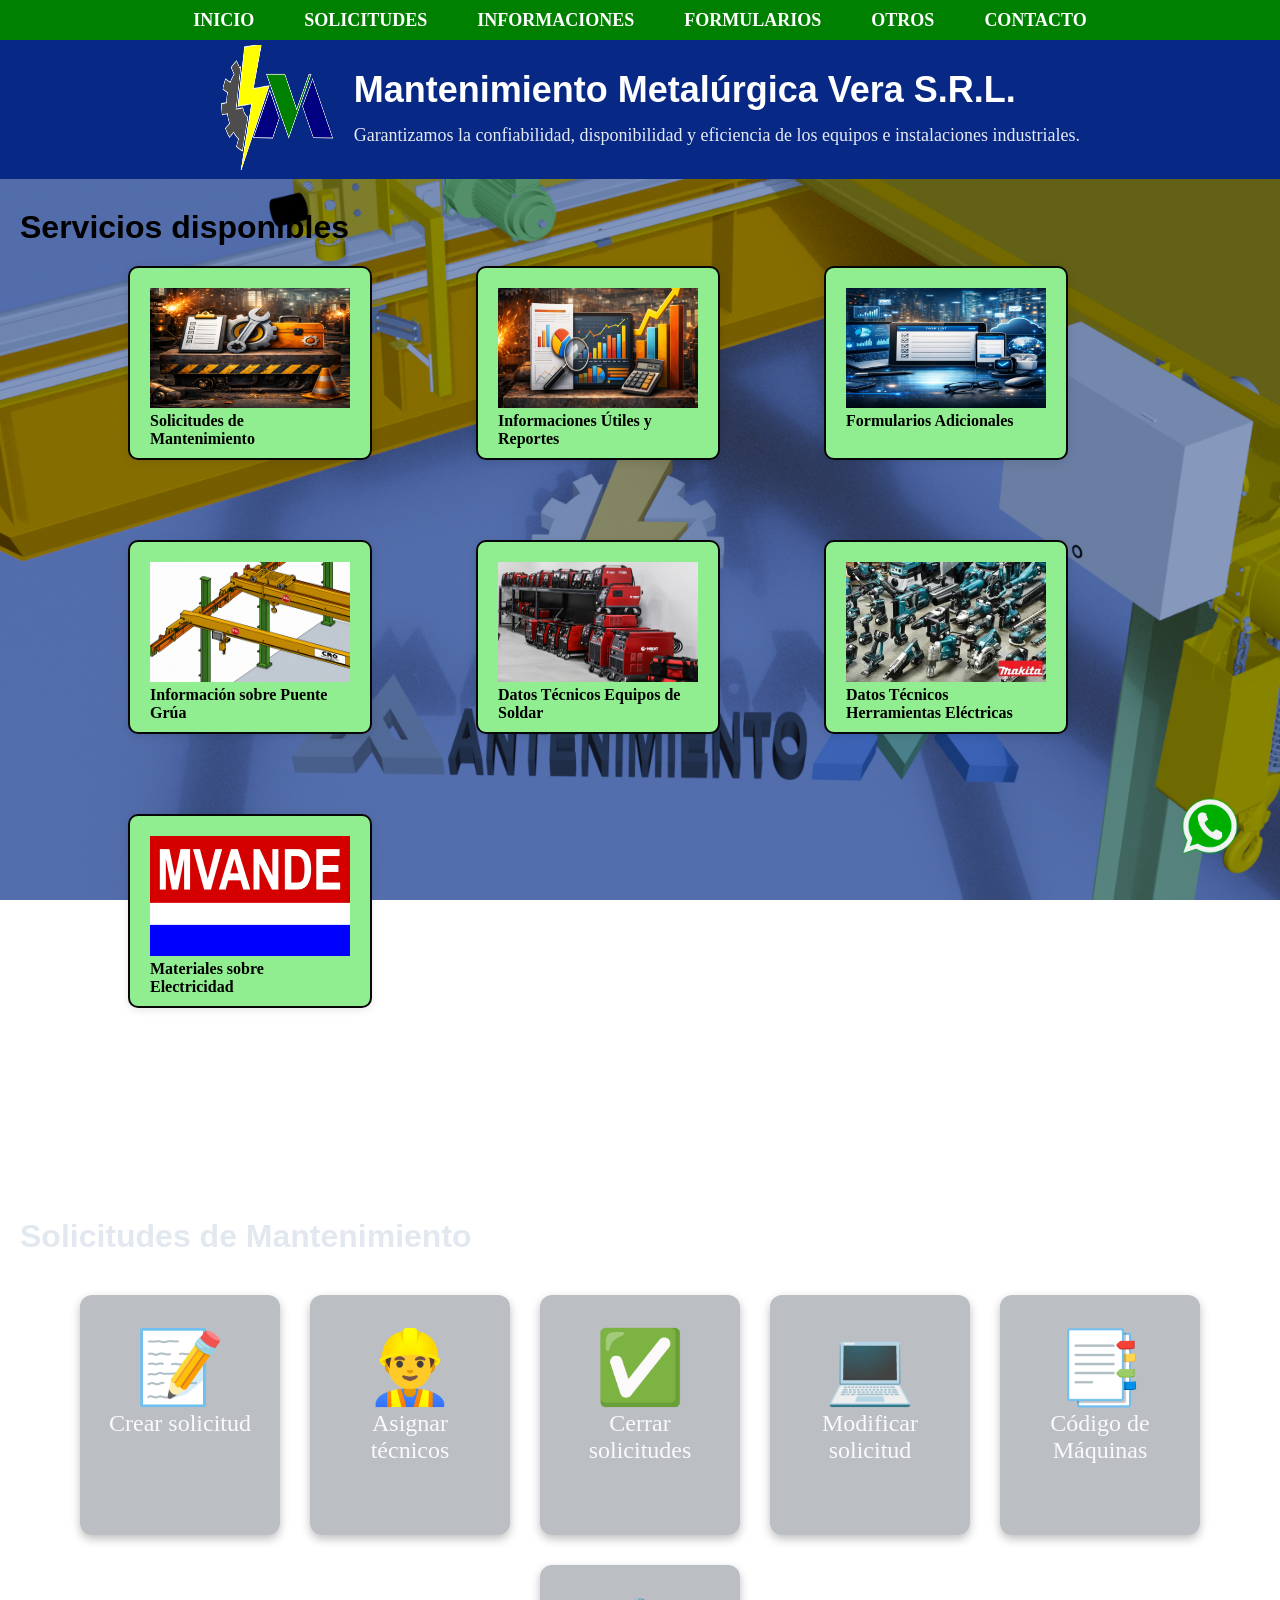
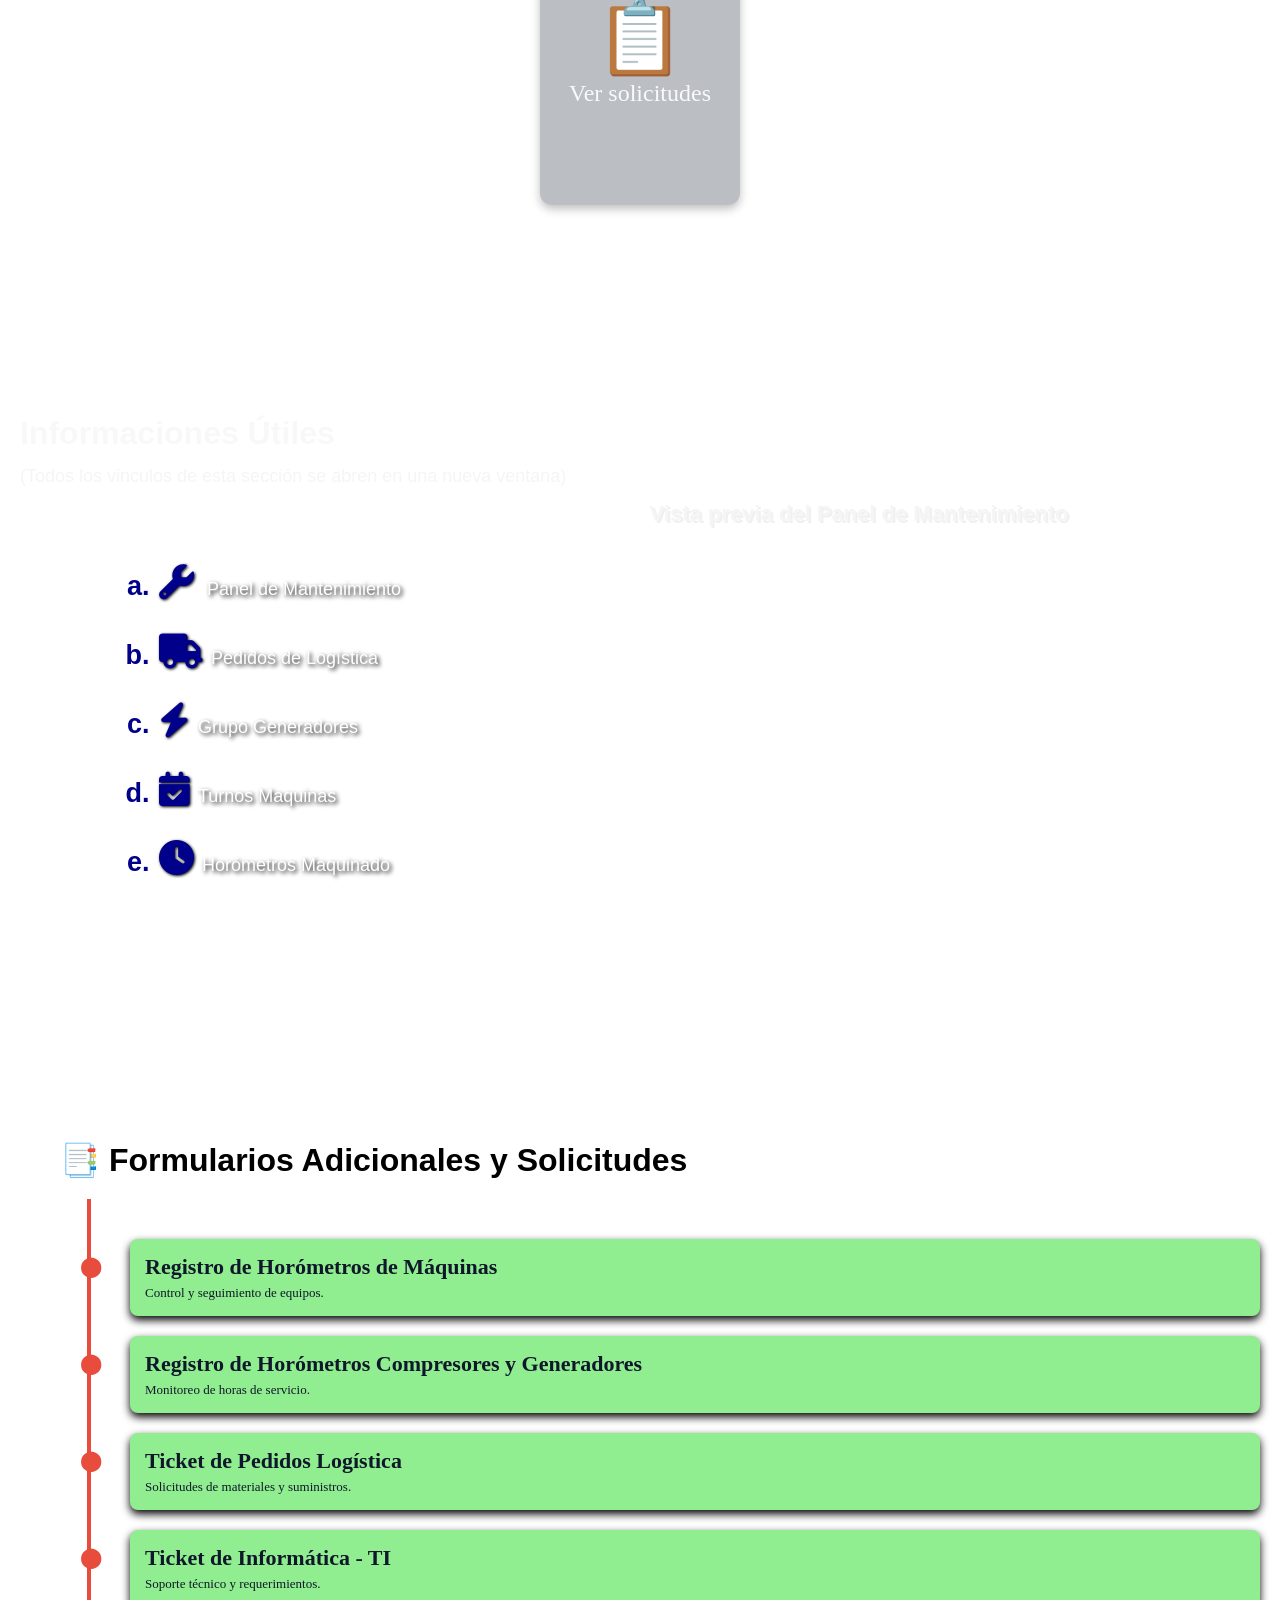
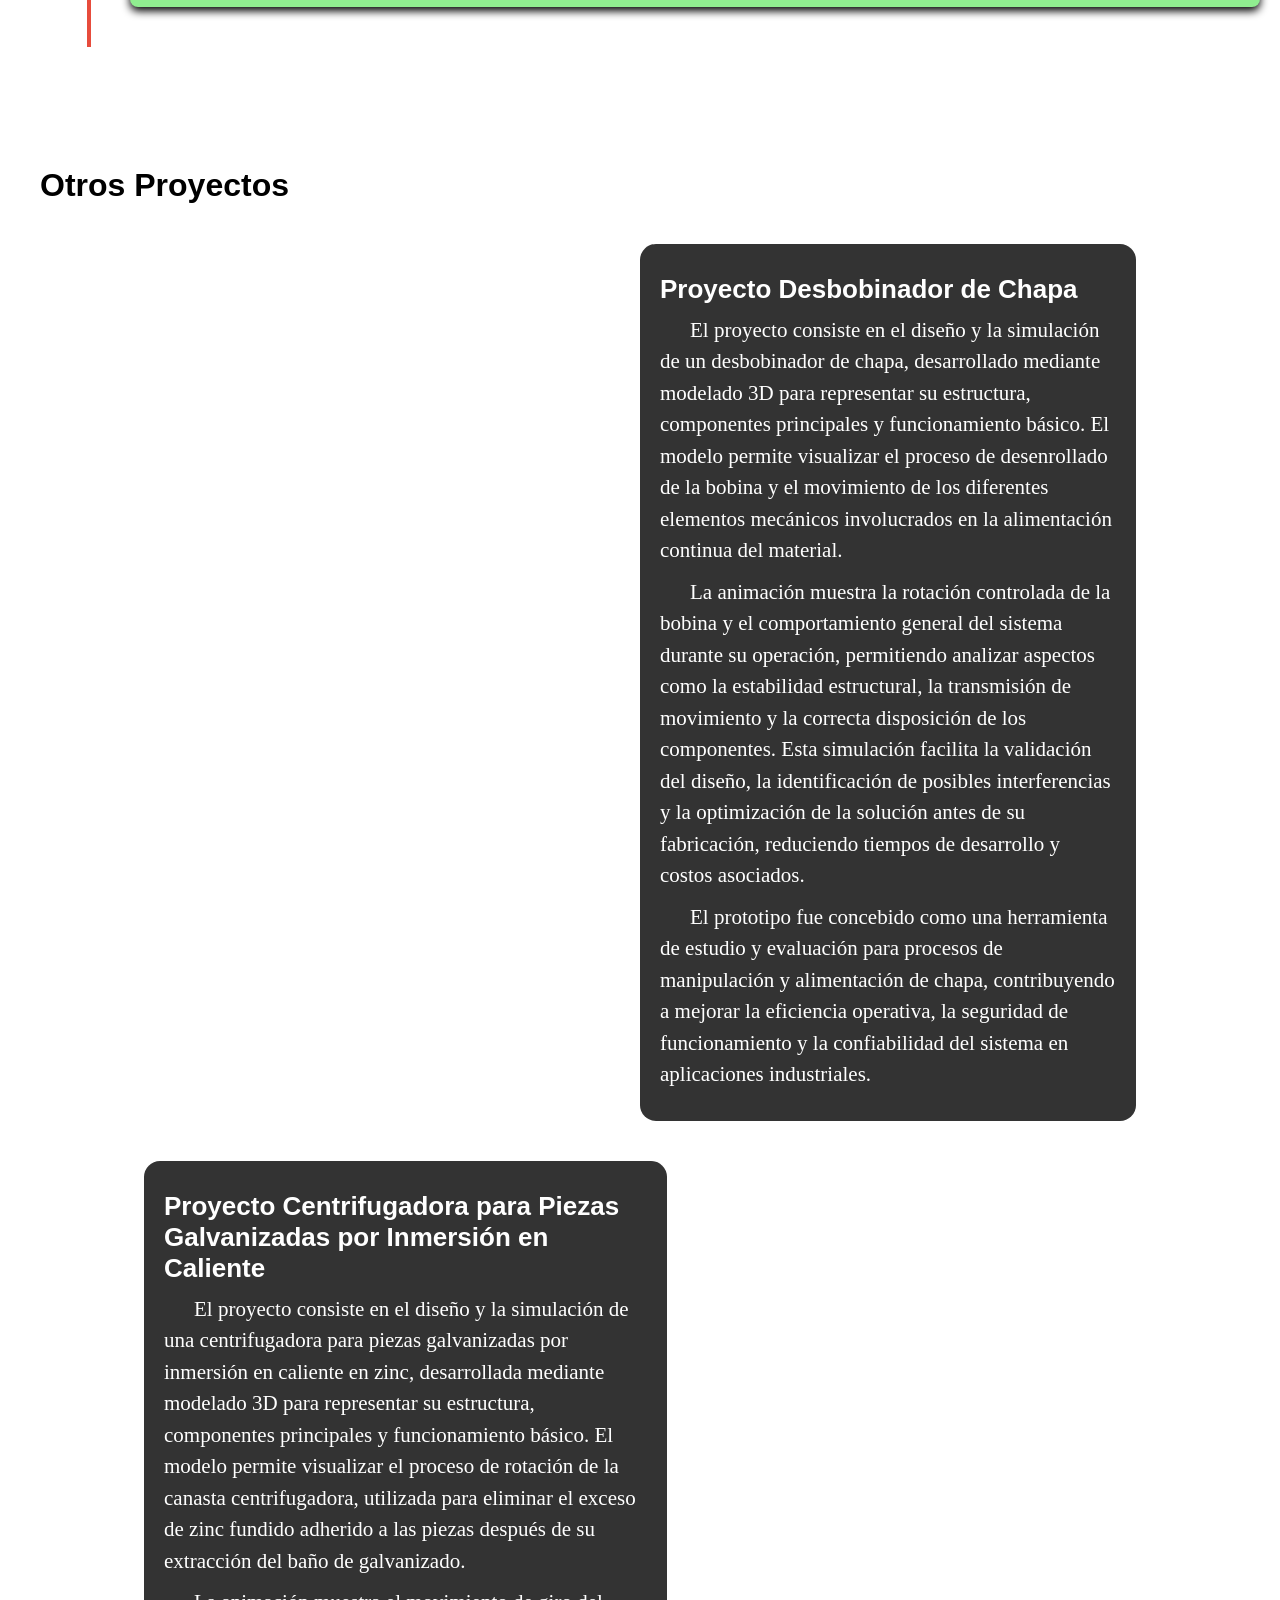
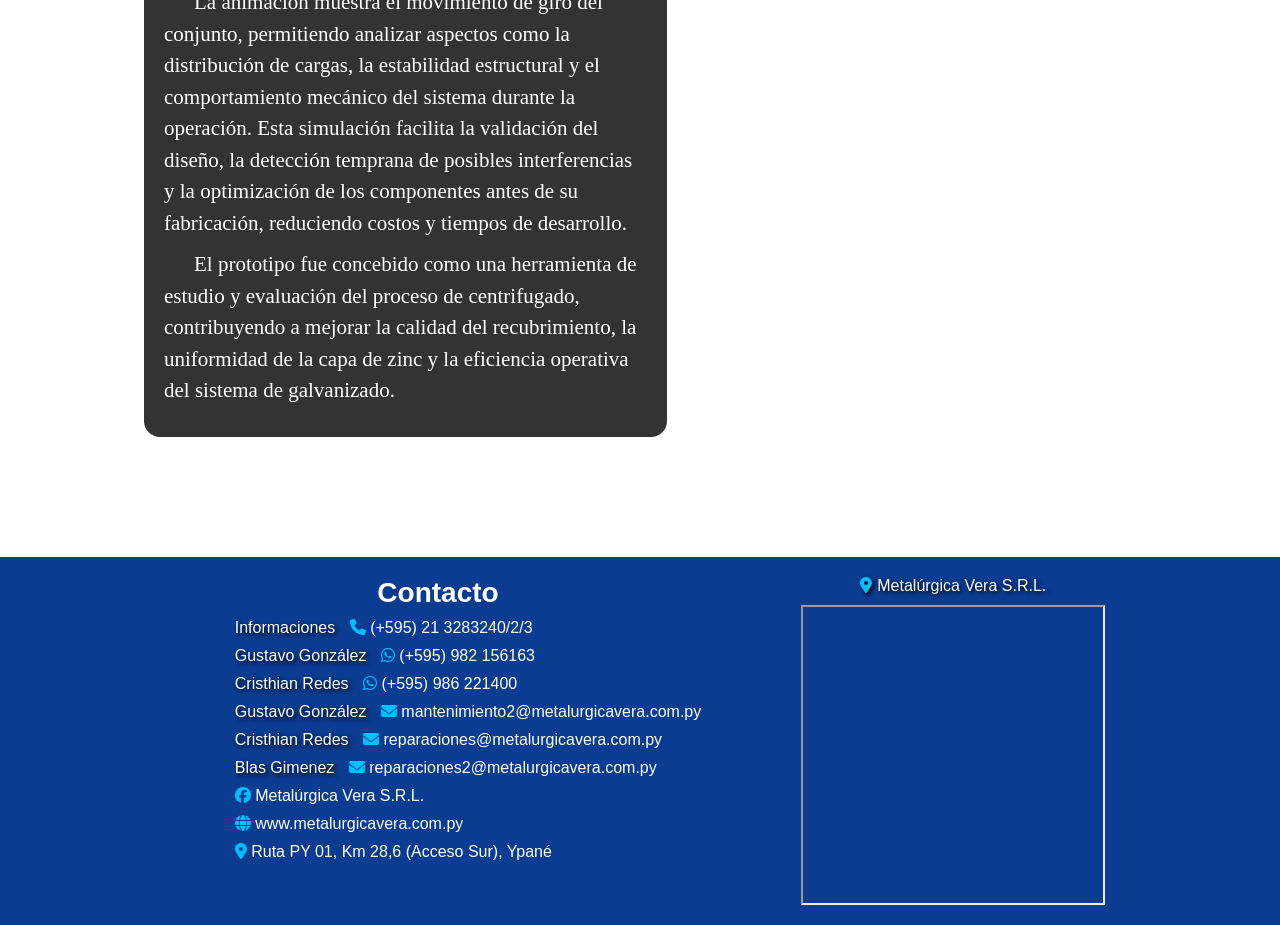
==== commit 853097e8: "Cambio de iconos" ====
--- a/index.html
+++ b/index.html
@@ -105,11 +105,11 @@
                 </div>
 
                 <div class="item-formularios">
-                    <a href="https://mvaceros-my.sharepoint.com/:x:/g/personal/reparaciones_metalurgicavera_com_py/IQDjUvAYG_RFSYOgSkLcUmM5AXFnE7WHwba9QpBn482Gnr4?e=fRtRcM" target="_blank" rel="noopener noreferrer"><p><span>📊</span> Código de Máquinas</p></a>
-                </div>
-
-                <div class="item-formularios">
-                    <a href="https://mvaceros-my.sharepoint.com/:l:/g/personal/reparaciones_metalurgicavera_com_py/JADaNrqZYp0FT439K_zu9Ws6AQ4D9HEJD_9wg4OuNPvNXgk?e=fgu5ic" target="_blank" rel="noopener noreferrer"><p><span>📊</span> Ver solicitudes</p></a>
+                    <a href="https://mvaceros-my.sharepoint.com/:x:/g/personal/reparaciones_metalurgicavera_com_py/IQDjUvAYG_RFSYOgSkLcUmM5AXFnE7WHwba9QpBn482Gnr4?e=fRtRcM" target="_blank" rel="noopener noreferrer"><p><span>📑</span> Código de Máquinas</p></a>
+                </div>
+
+                <div class="item-formularios">
+                    <a href="https://mvaceros-my.sharepoint.com/:l:/g/personal/reparaciones_metalurgicavera_com_py/JADaNrqZYp0FT439K_zu9Ws6AQ4D9HEJD_9wg4OuNPvNXgk?e=fgu5ic" target="_blank" rel="noopener noreferrer"><p><span>📋</span> Ver solicitudes</p></a>
                 </div>
             </div>
                
--- a/css/estilos.css
+++ b/css/estilos.css
@@ -40,9 +40,9 @@
     height: 100%;
 }
 .logo img { 
-    max-width: 100%;
-    height: auto;
-    padding: 20px;
+    height: 15vh;
+    width: 12vw;
+    padding: 5px 20px;
     box-sizing: border-box;
 }
 
@@ -161,8 +161,8 @@
     display: grid;
     grid-template-columns: repeat(auto-fit, minmax(250px, 1fr));
     gap: 20px;
-    margin:20px;
-    padding: 20px;
+    margin:20px auto;
+    padding: 20px auto;
     width: 80%;
     justify-content: center;
    /* background-color: red;*/
@@ -563,7 +563,7 @@
         text-align: center;
     }
     .video-container {
-        width: 90%;
+        width: 100%;
         margin: 0;
     }
 }
@@ -580,6 +580,10 @@
     .video-description p {
         font-size: 14px;
         line-height: 1.4;
+    }
+    .video-container2 {
+        width: 100%;
+        margin: 0;
     }
 } 
 /* Sección otros 2*/
@@ -650,7 +654,7 @@
         text-align: center;
     }
     .video-container2 {
-        width: 90%;
+        width: 100%;
         margin: 0;
     }
 }
@@ -663,6 +667,10 @@
     .video-description2 p {
         font-size: 14px;
         line-height: 1.4;
+    }
+    .video-container2 {
+        width: 100%;
+        margin: 0;
     }
 }
 
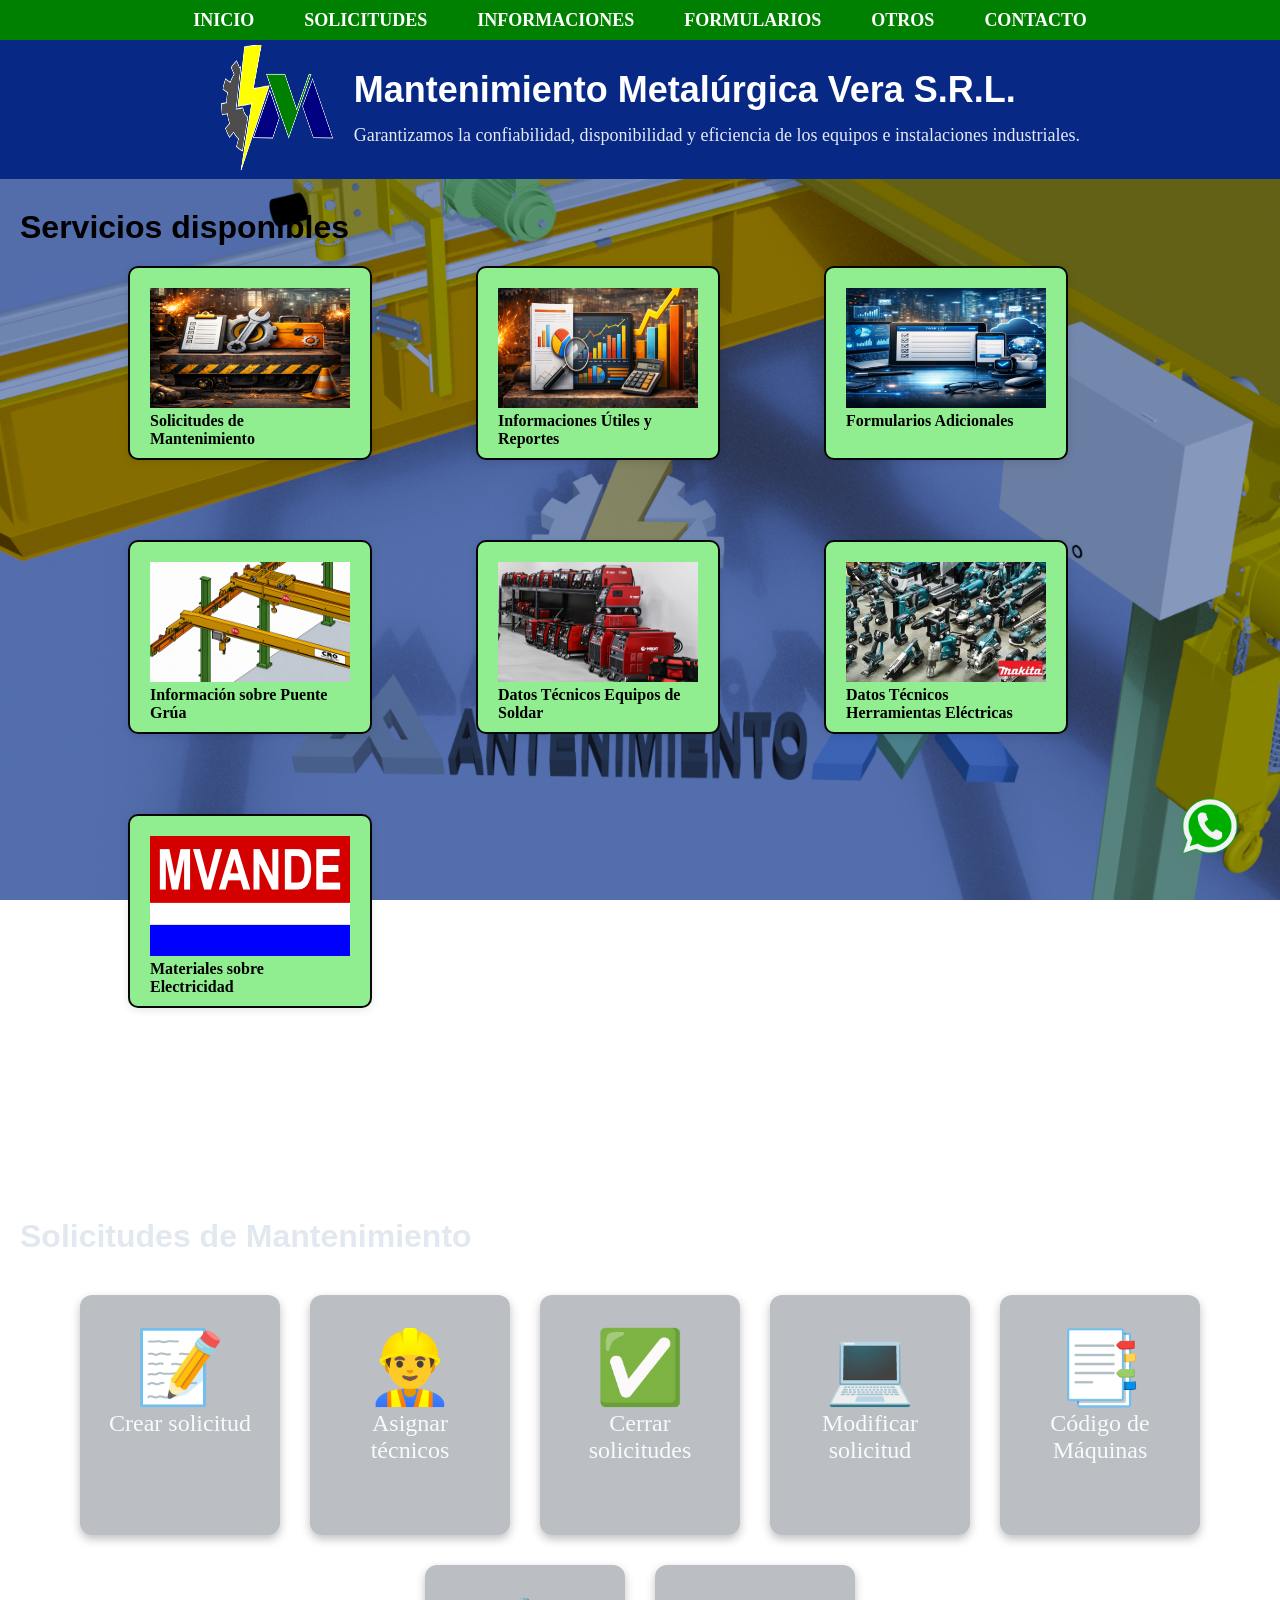
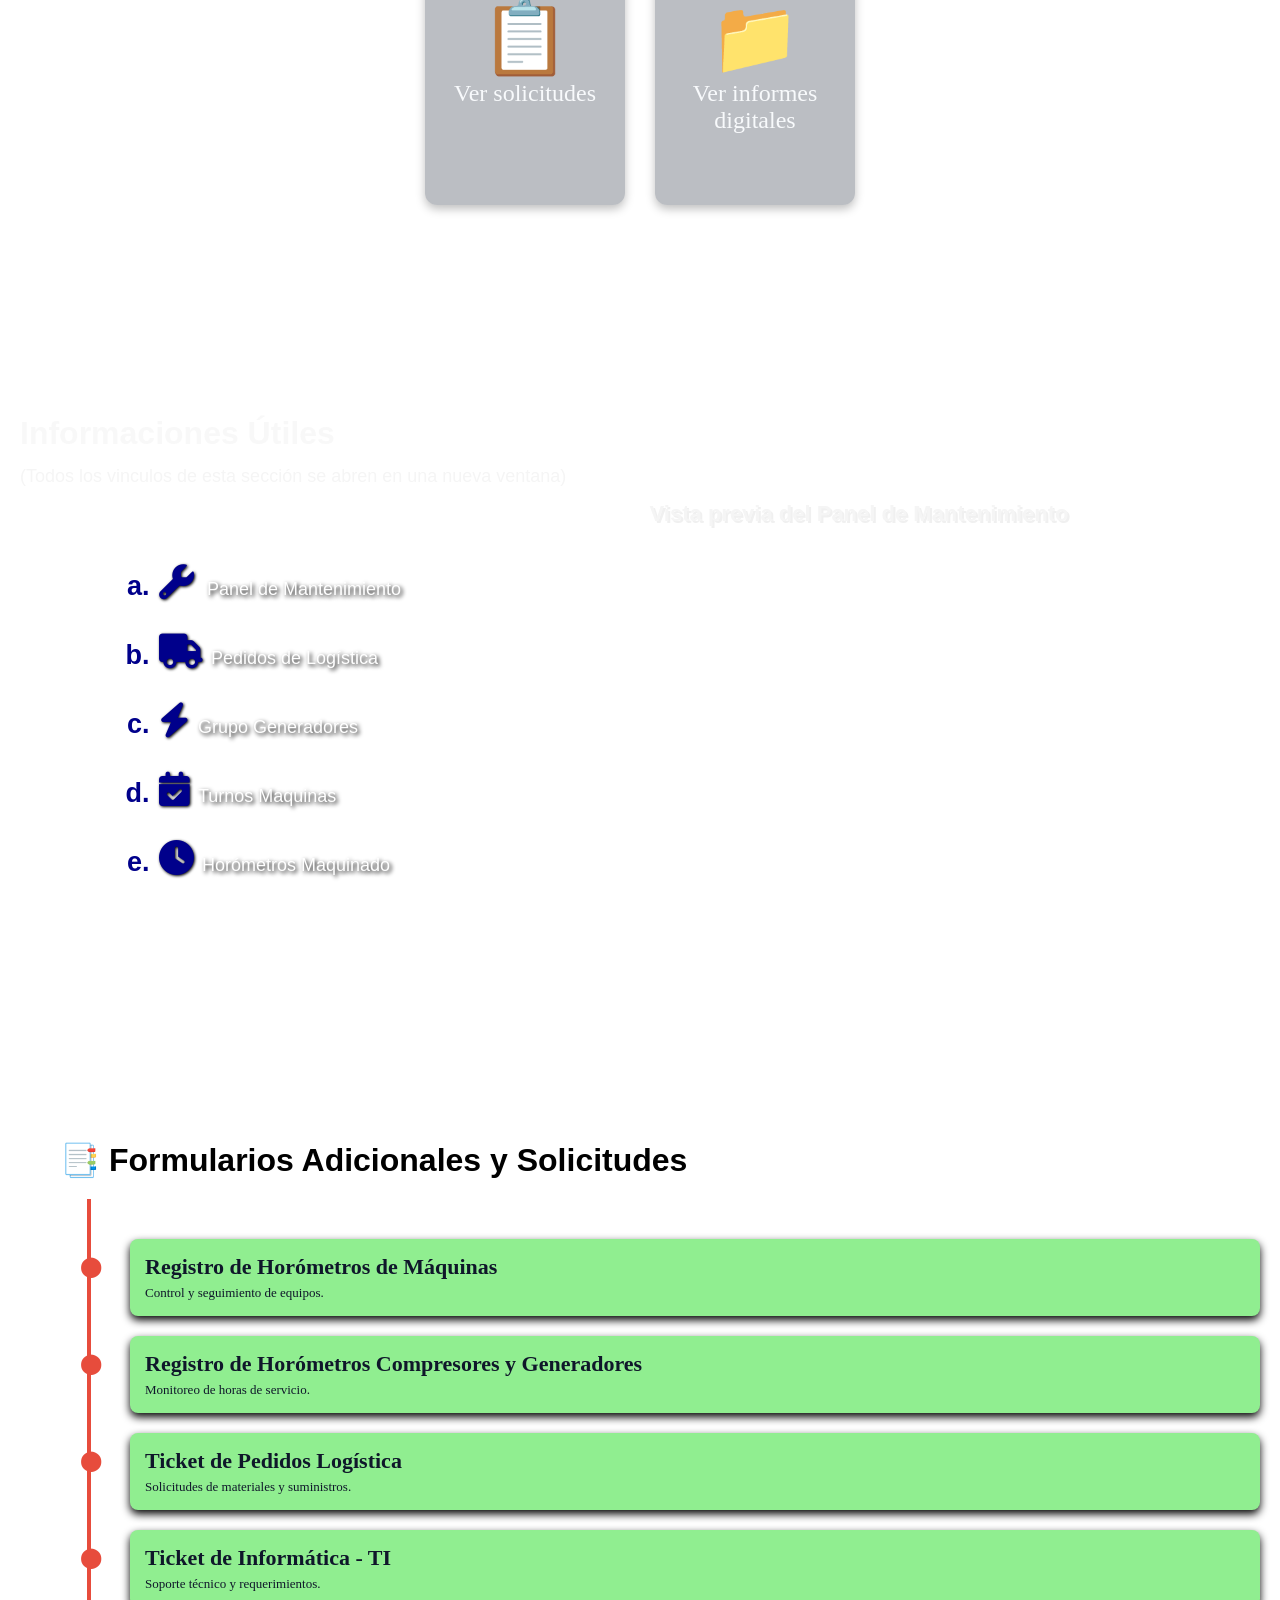
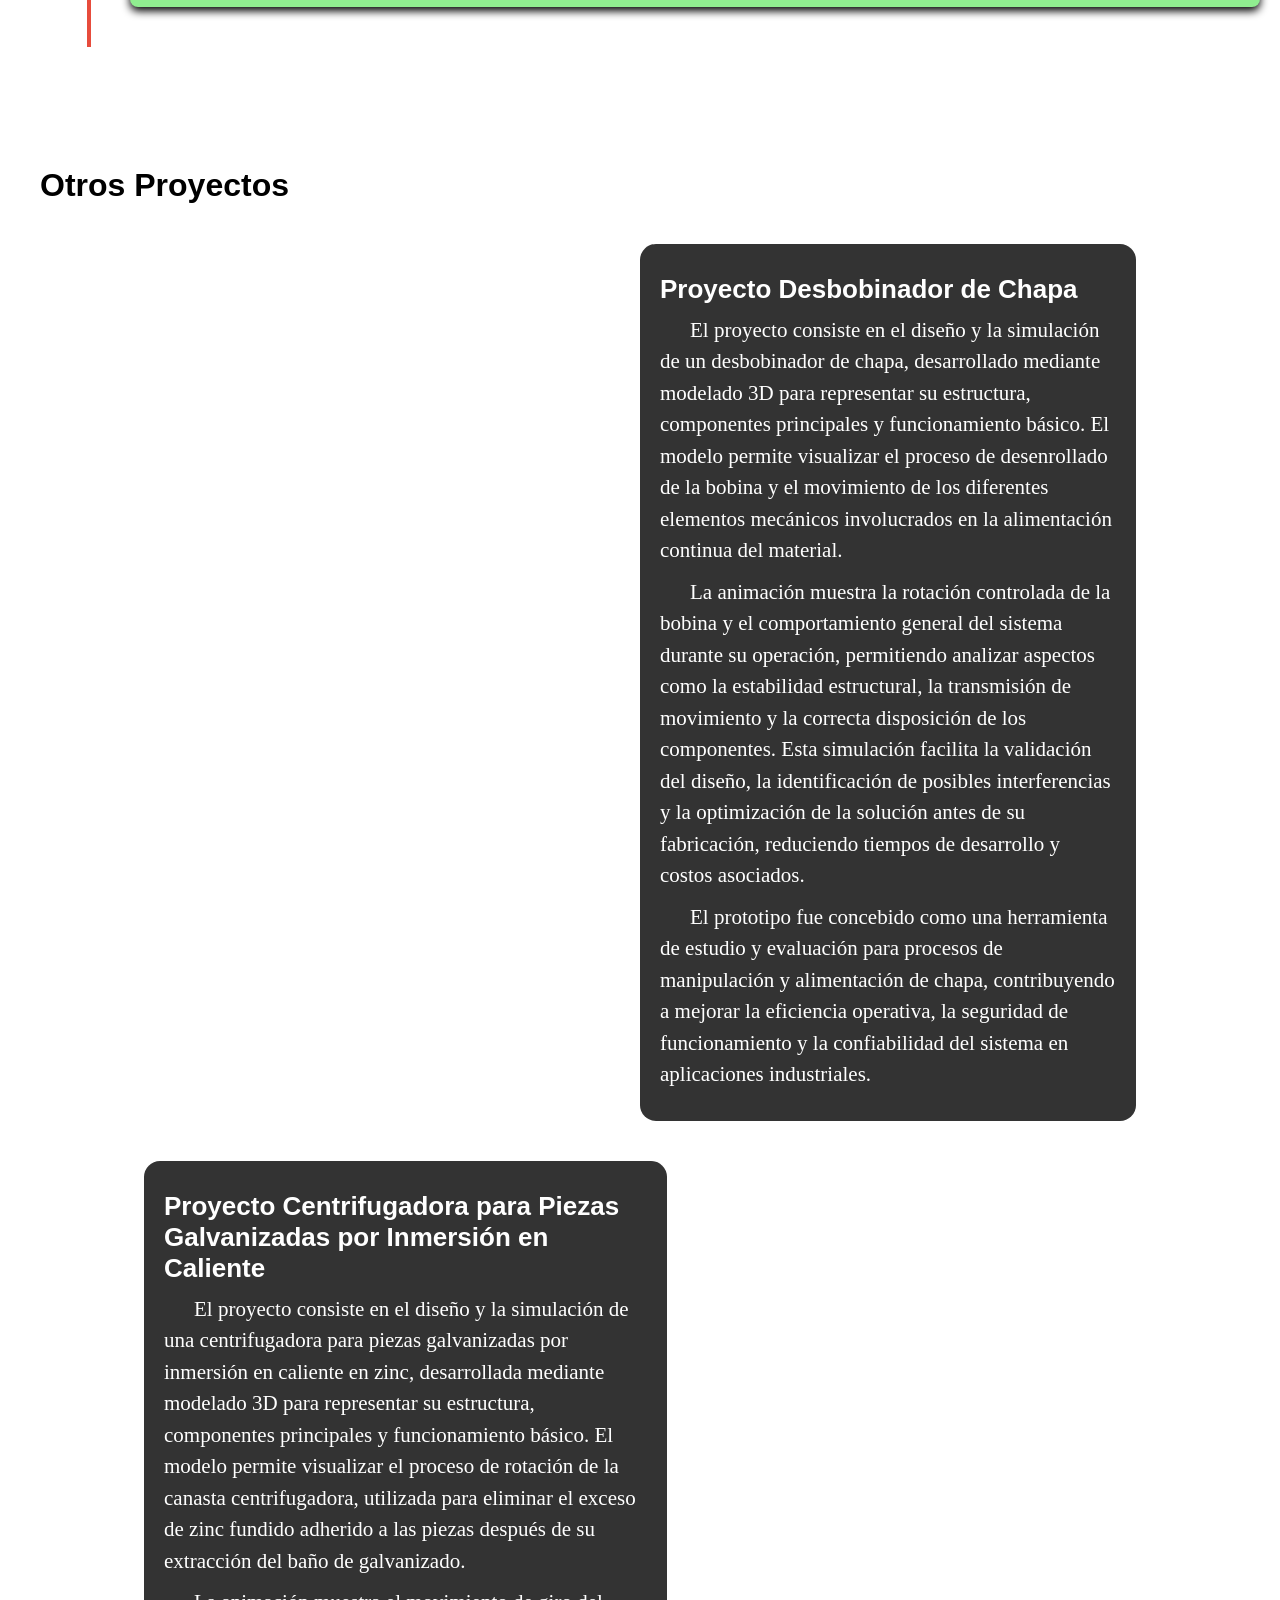
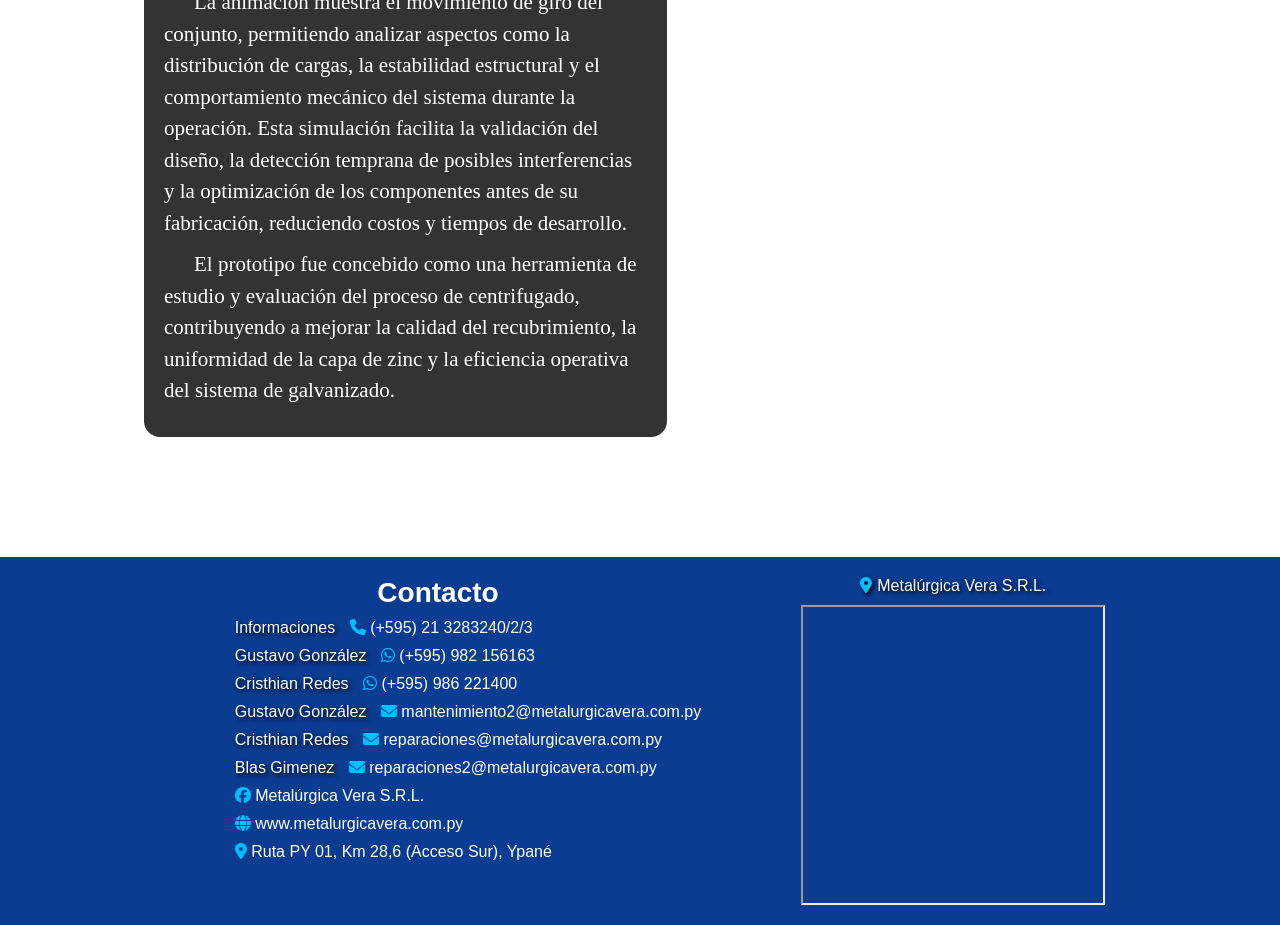
==== commit 3e9d2b0c: "Se agrega item de informes digitales" ====
--- a/index.html
+++ b/index.html
@@ -111,6 +111,9 @@
                 <div class="item-formularios">
                     <a href="https://mvaceros-my.sharepoint.com/:l:/g/personal/reparaciones_metalurgicavera_com_py/JADaNrqZYp0FT439K_zu9Ws6AQ4D9HEJD_9wg4OuNPvNXgk?e=fgu5ic" target="_blank" rel="noopener noreferrer"><p><span>📋</span> Ver solicitudes</p></a>
                 </div>
+                <div class="item-formularios">
+                    <a href="" target="_blank" rel="noopener noreferrer"><p><span>📁</span> Ver informes digitales</p></a>
+                </div>
             </div>
                
         </section>
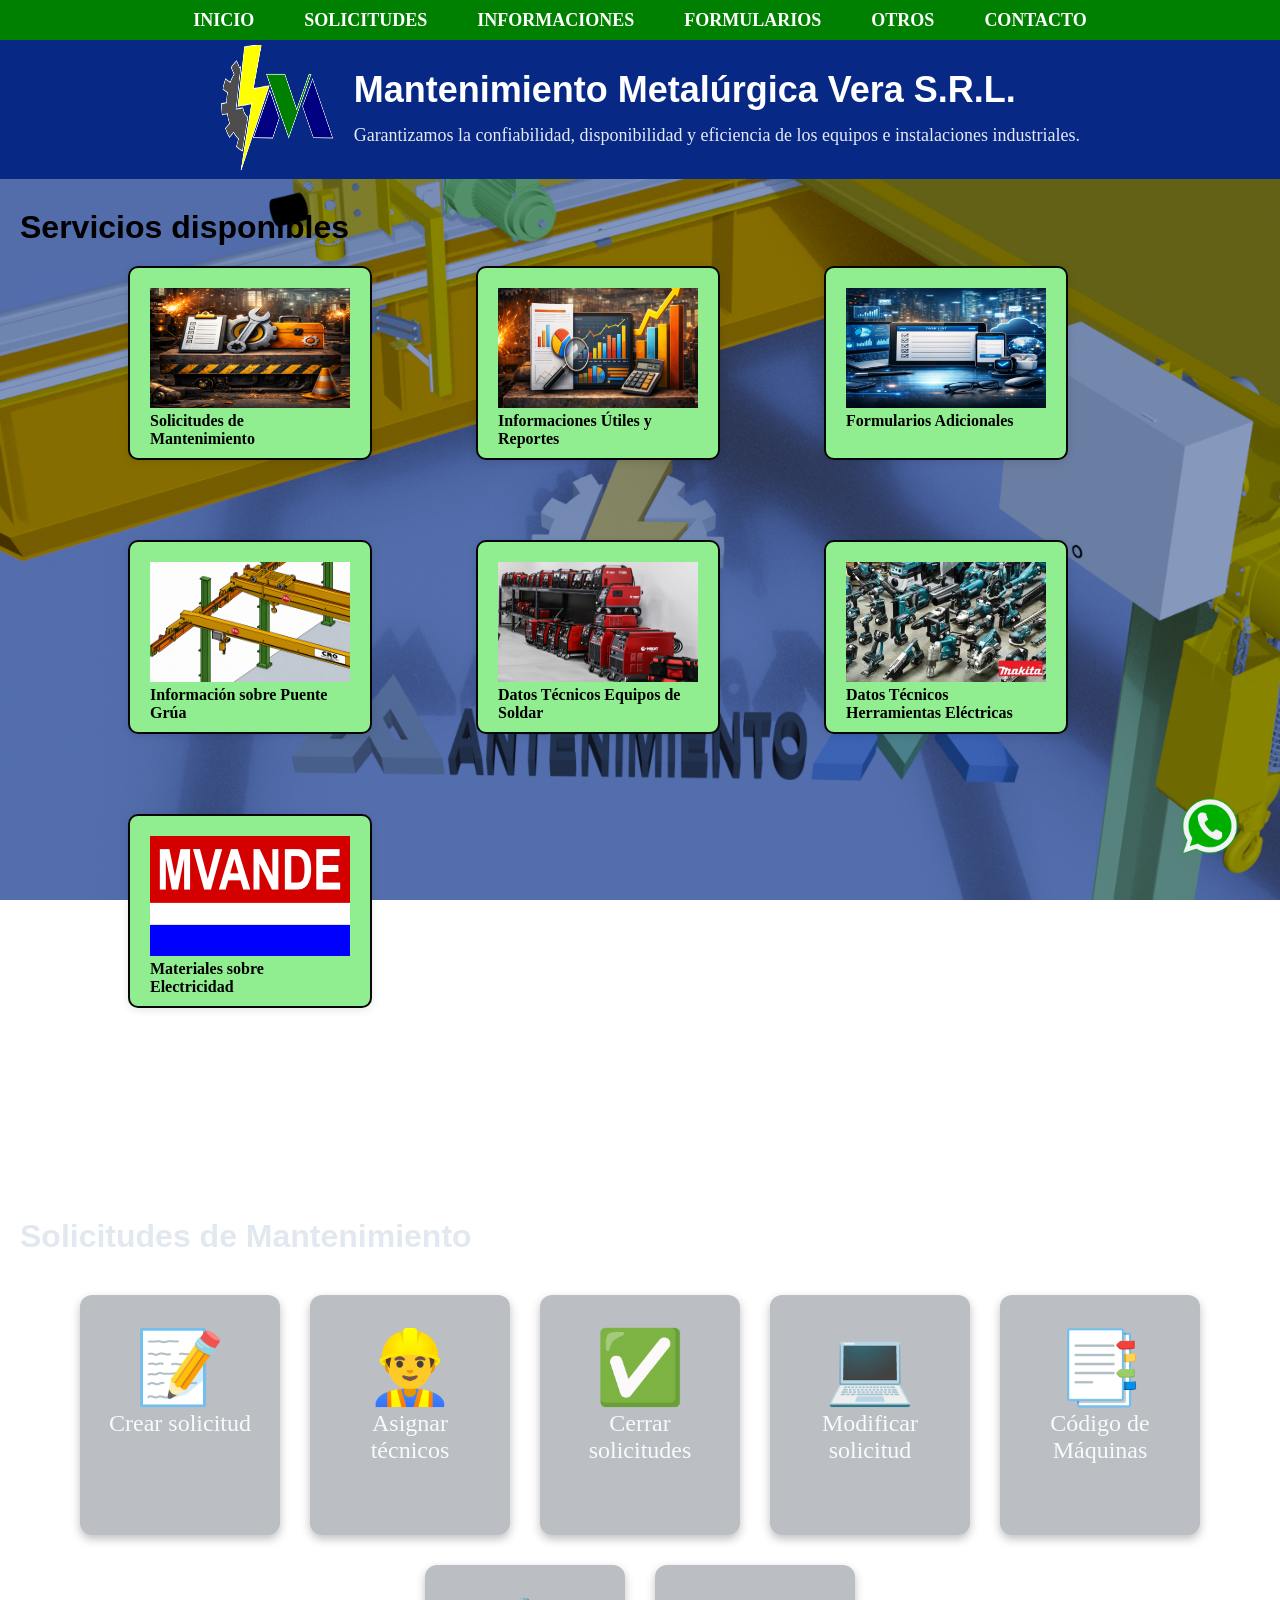
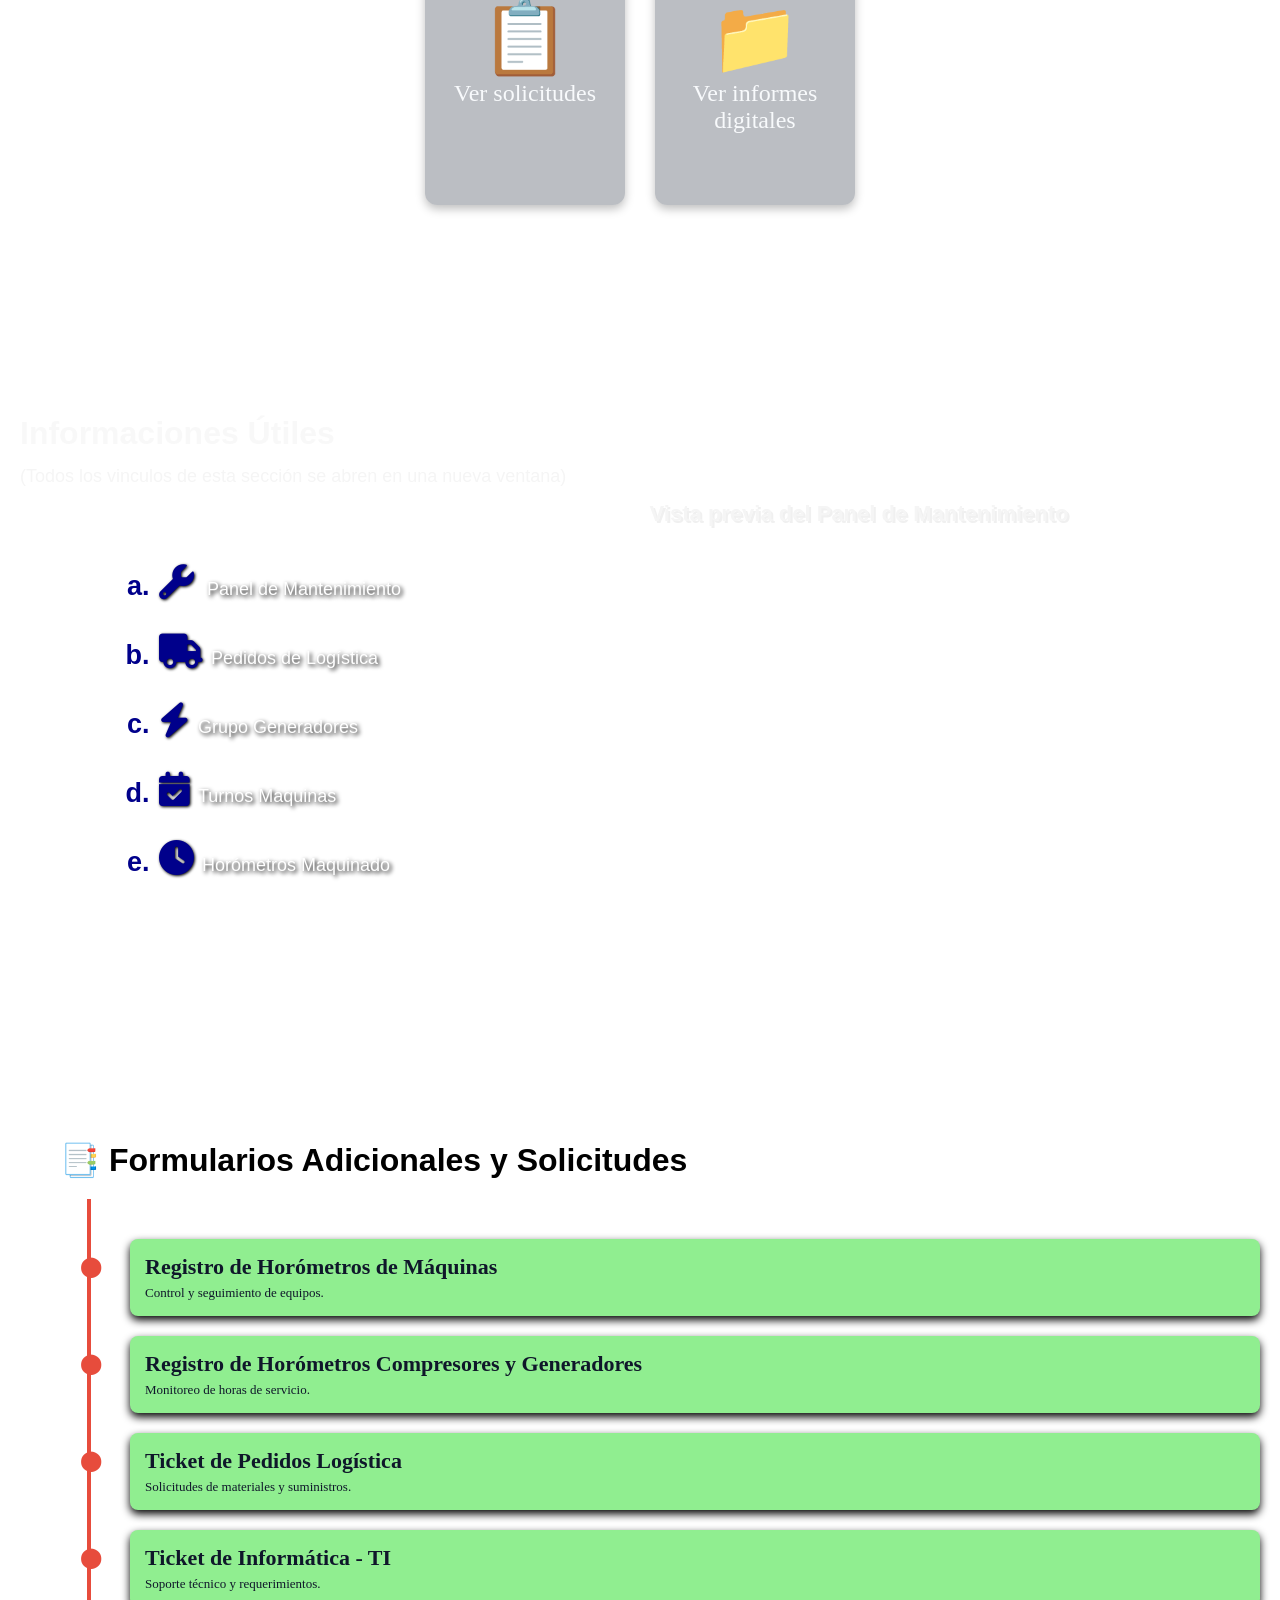
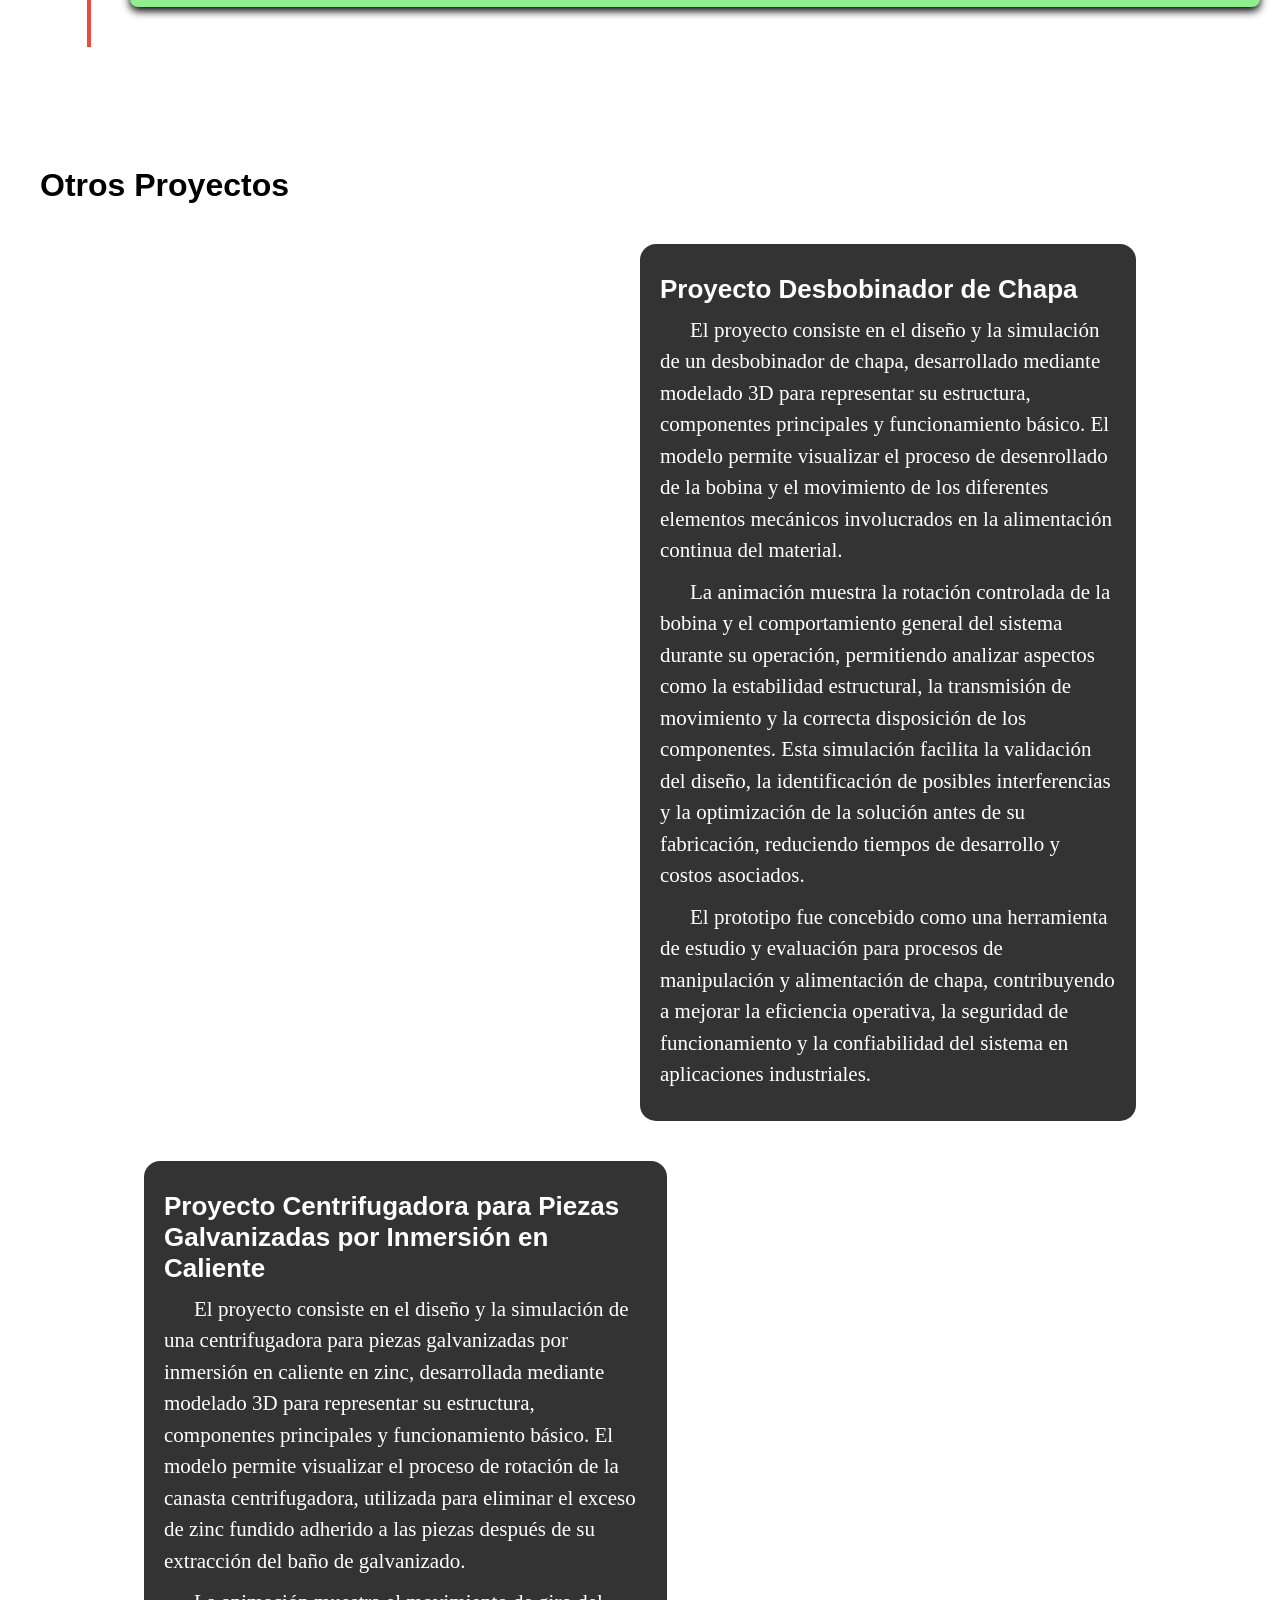
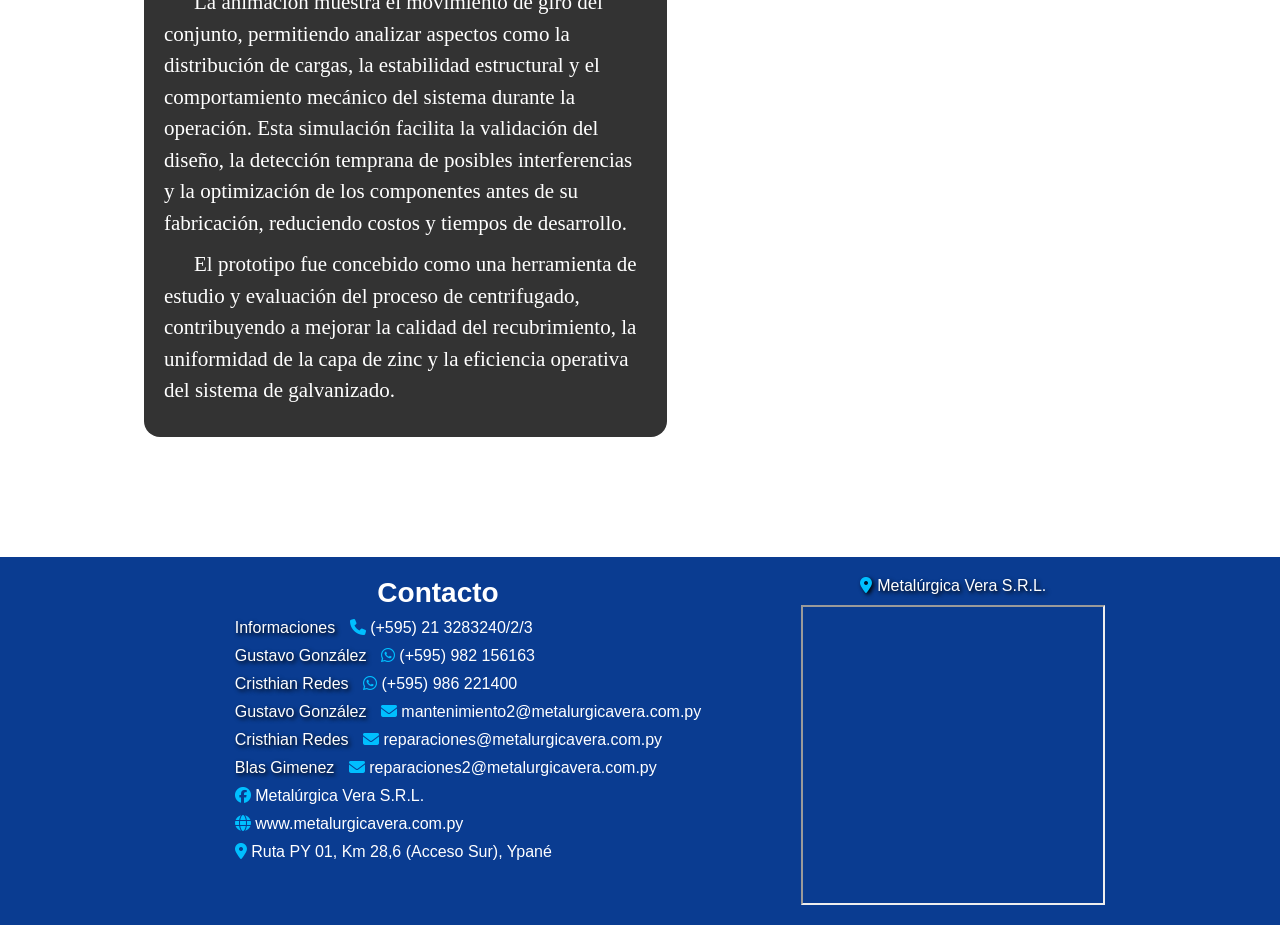
==== commit ee633144: "Se ajusta vinculo con privacidad" ====
--- a/index.html
+++ b/index.html
@@ -112,7 +112,7 @@
                     <a href="https://mvaceros-my.sharepoint.com/:l:/g/personal/reparaciones_metalurgicavera_com_py/JADaNrqZYp0FT439K_zu9Ws6AQ4D9HEJD_9wg4OuNPvNXgk?e=fgu5ic" target="_blank" rel="noopener noreferrer"><p><span>📋</span> Ver solicitudes</p></a>
                 </div>
                 <div class="item-formularios">
-                    <a href="" target="_blank" rel="noopener noreferrer"><p><span>📁</span> Ver informes digitales</p></a>
+                    <a href="https://mvaceros-my.sharepoint.com/:f:/g/personal/reparaciones_metalurgicavera_com_py/IgB1papcP7-_QINHGUKmw25gATS1Z1W9BoJDKumush1dfxM?e=hDnCXL" target="_blank" rel="noopener noreferrer"><p><span>📁</span> Ver informes digitales</p></a>
                 </div>
             </div>
                
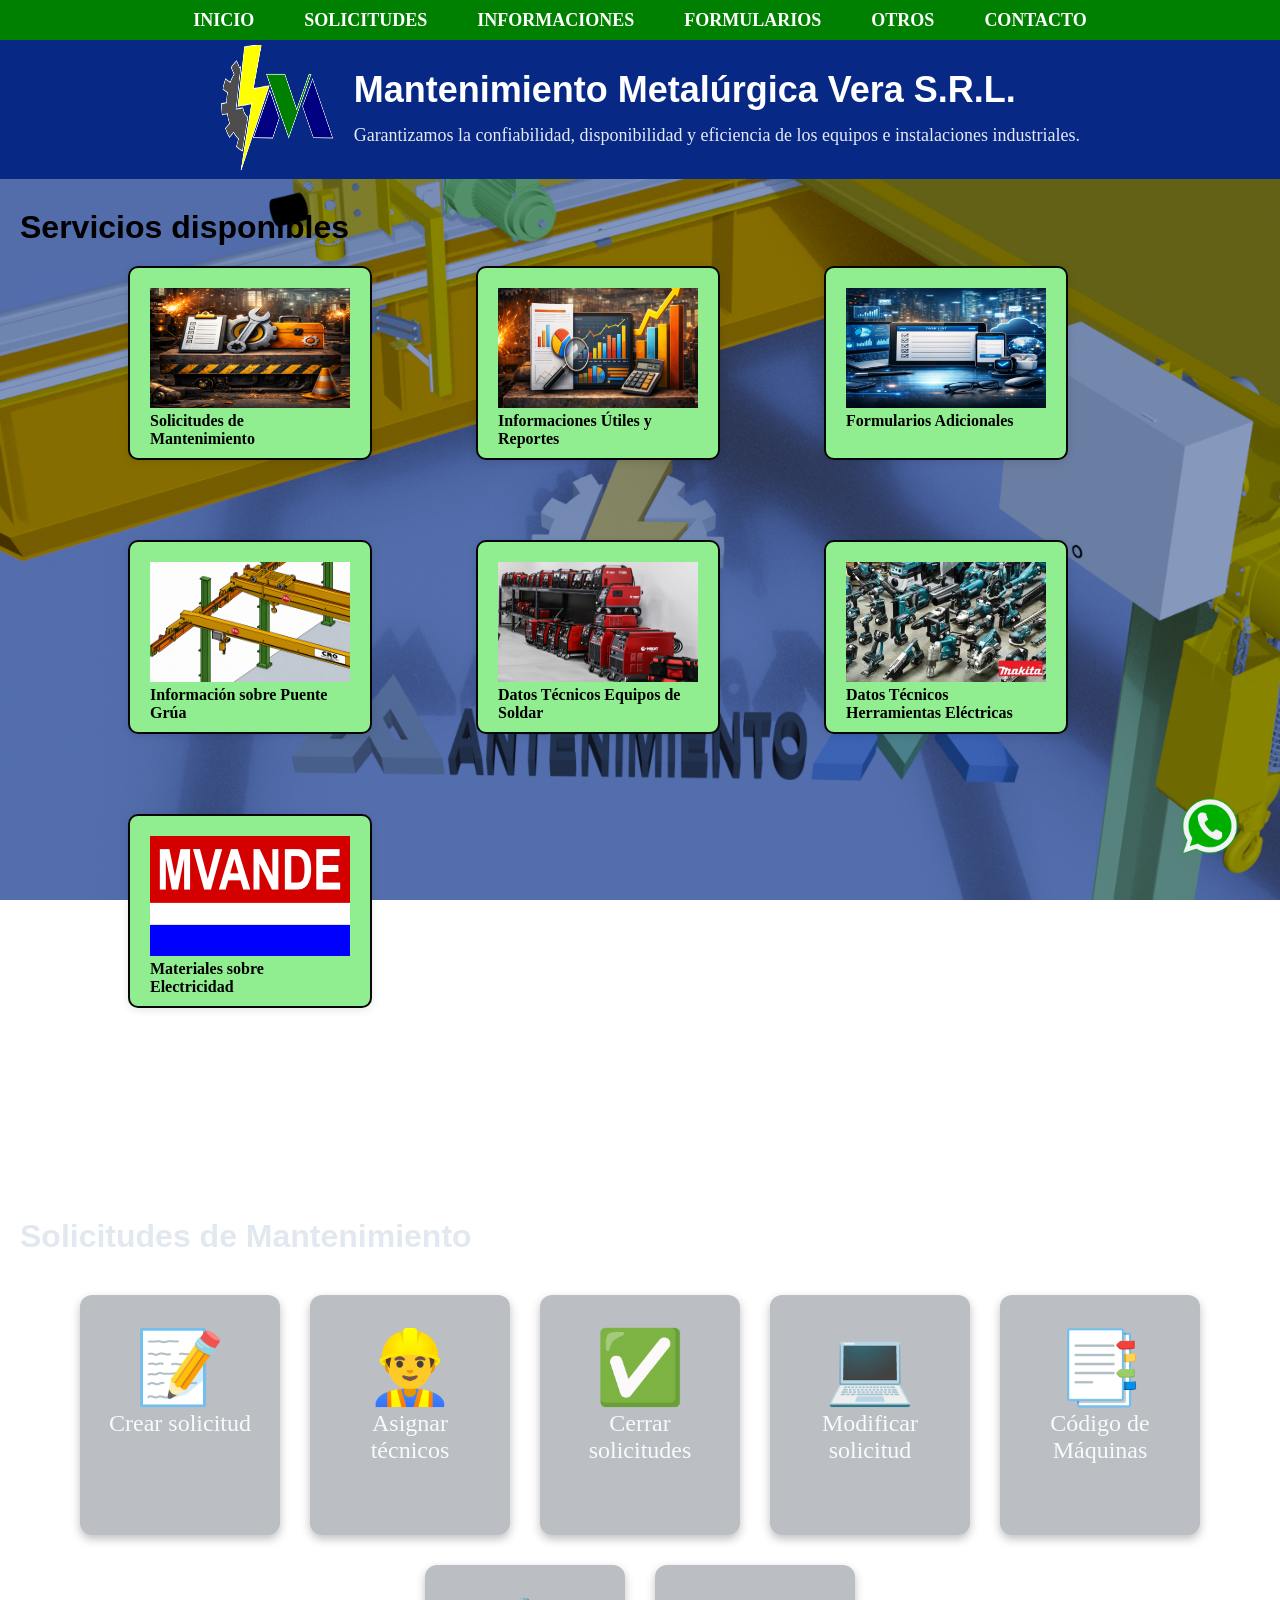
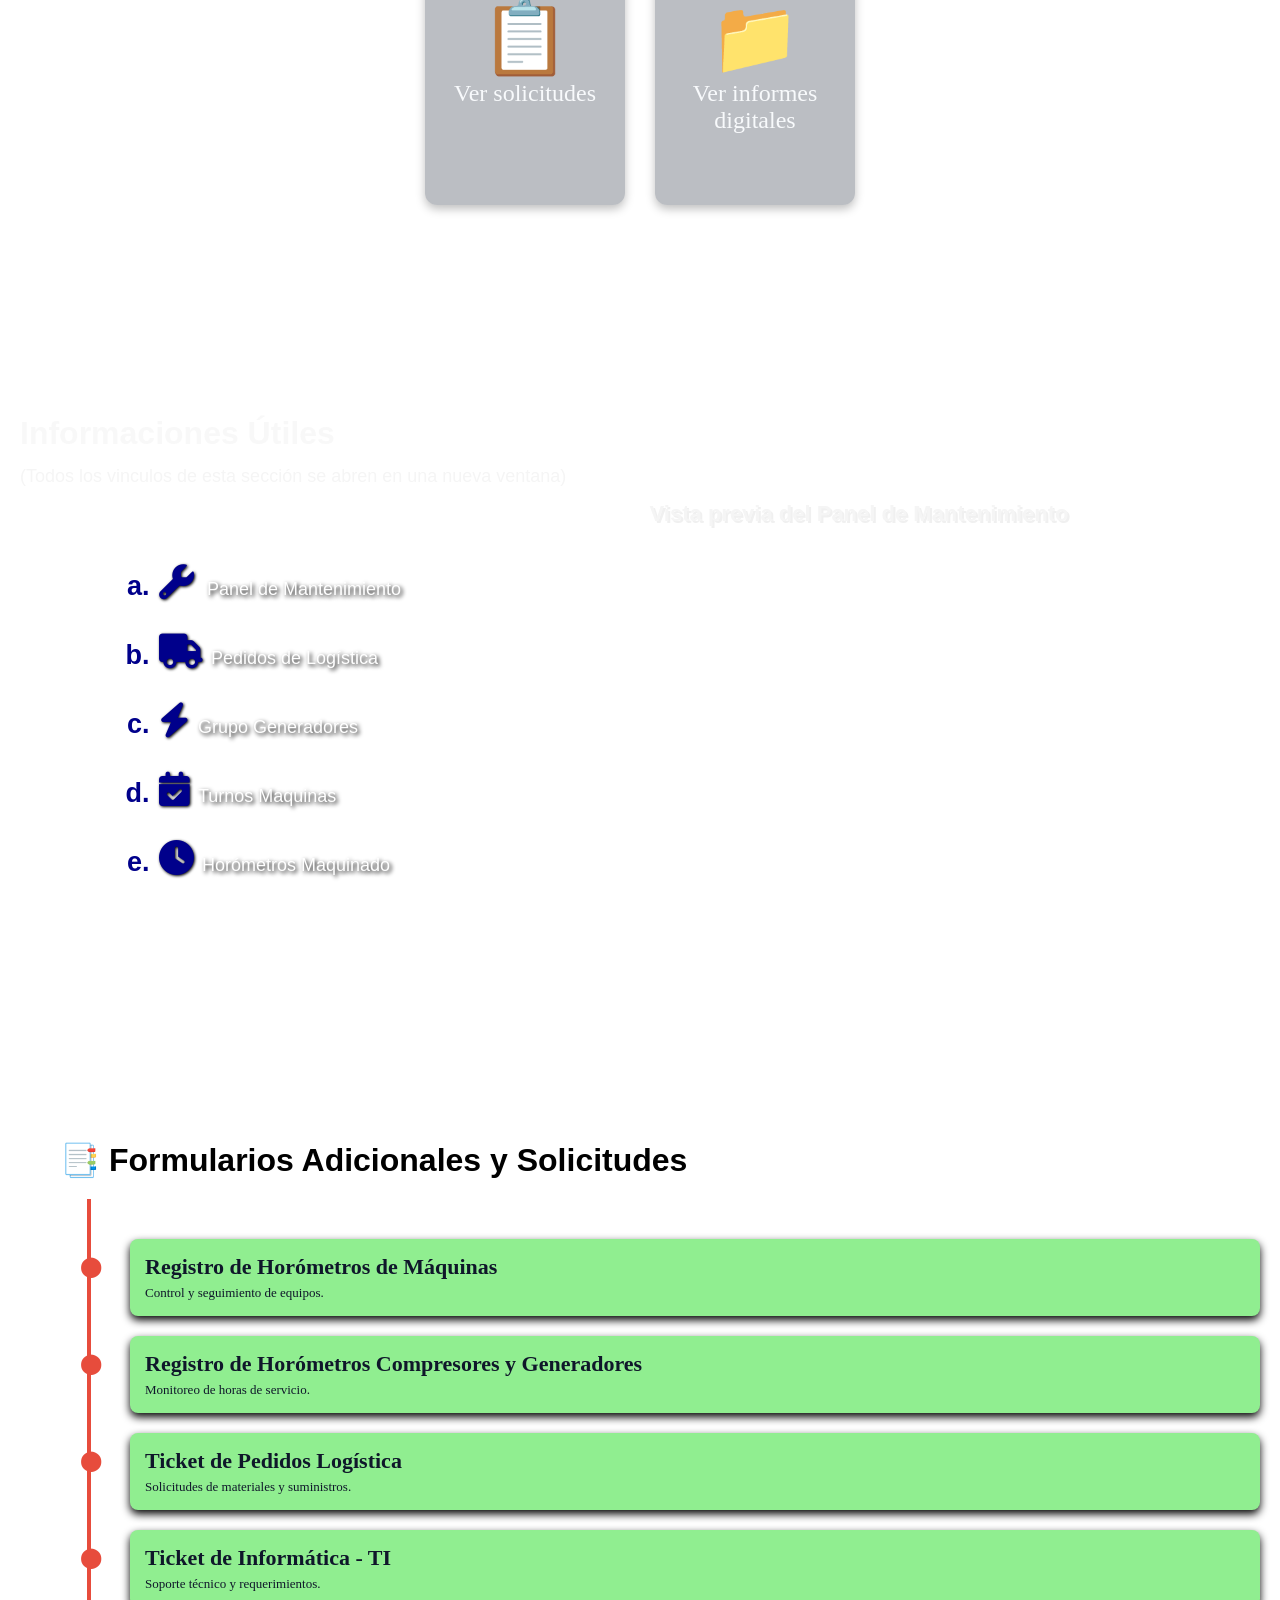
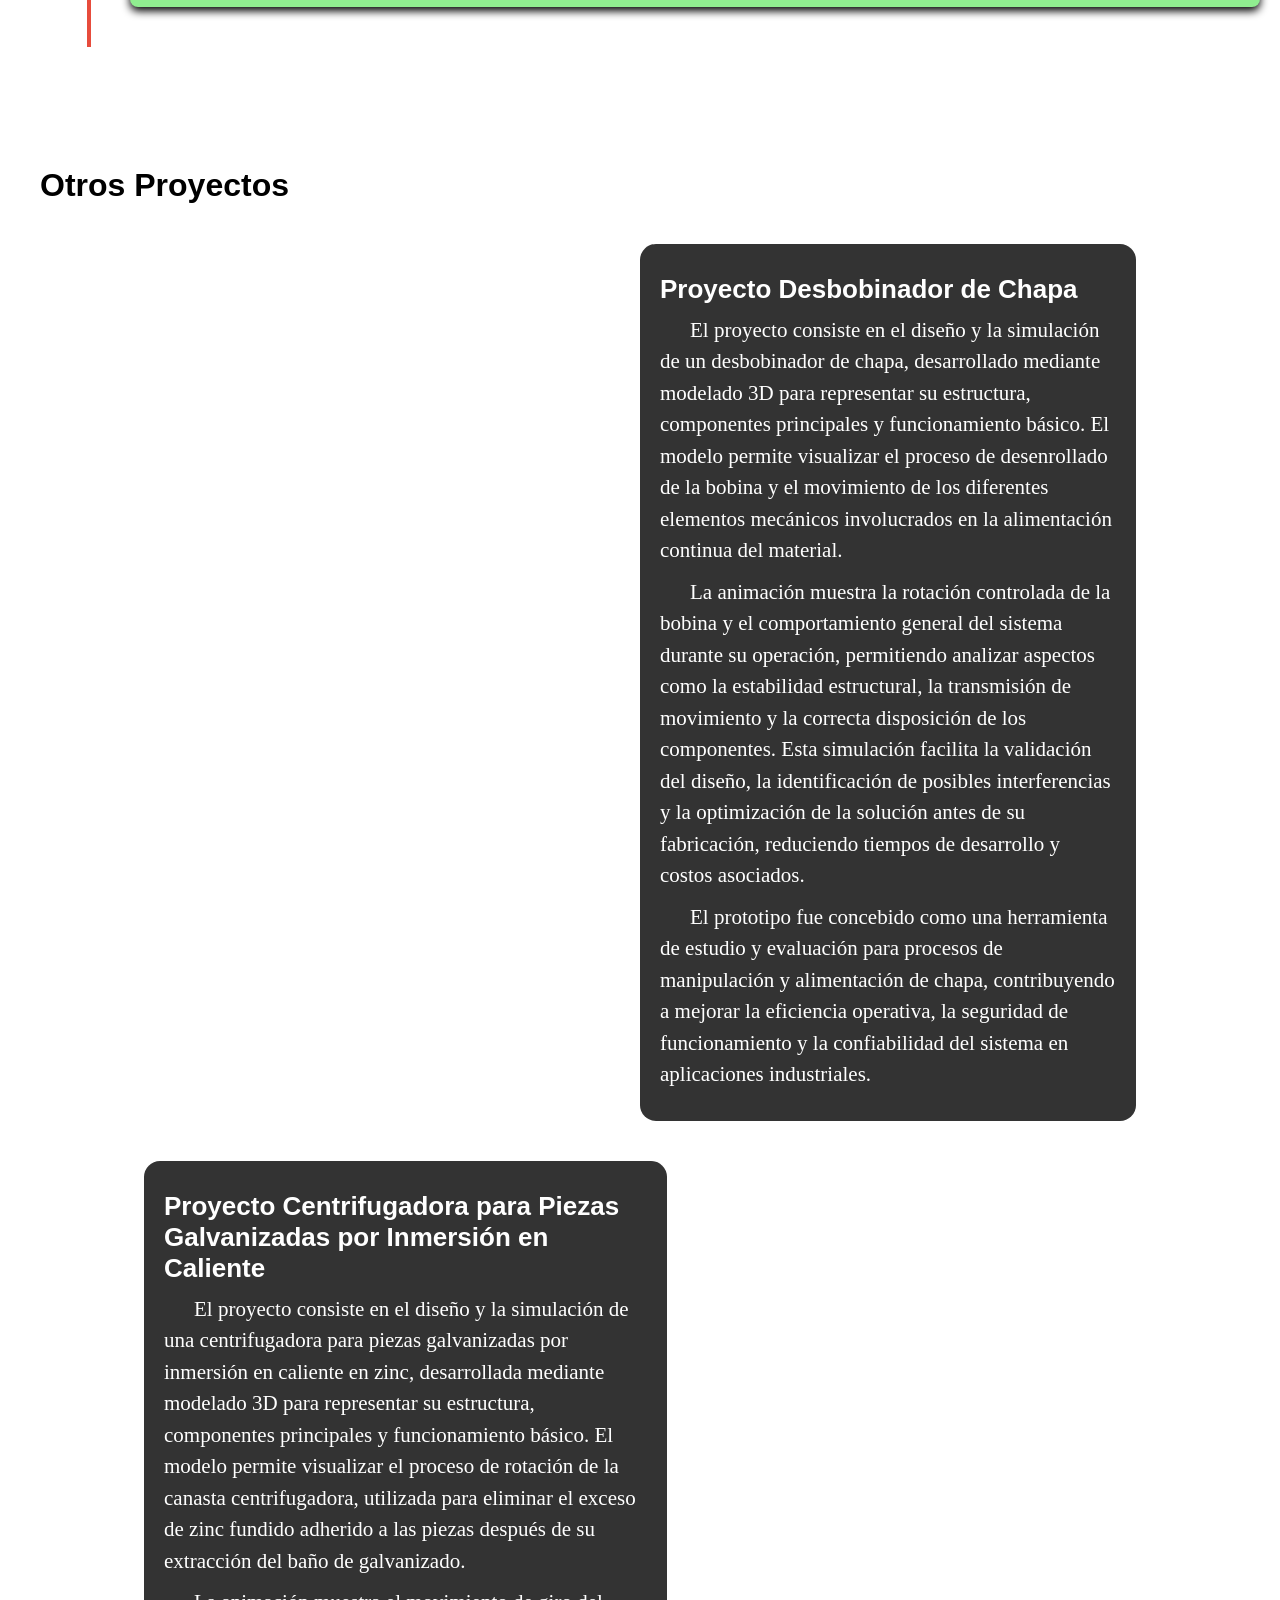
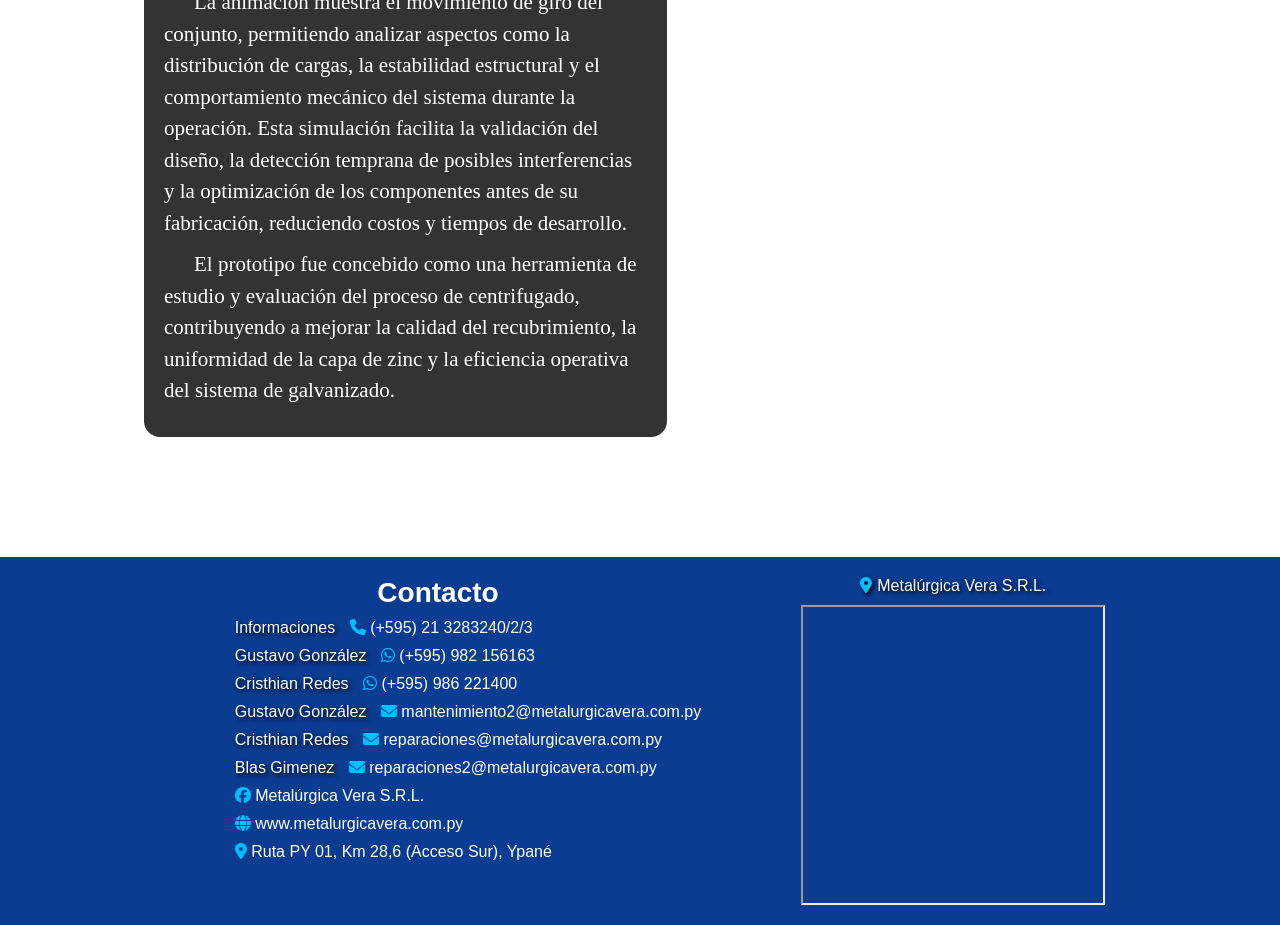
==== commit 84813e47: "Ajuste de permisos de vinculos" ====
--- a/index.html
+++ b/index.html
@@ -105,7 +105,7 @@
                 </div>
 
                 <div class="item-formularios">
-                    <a href="https://mvaceros-my.sharepoint.com/:x:/g/personal/reparaciones_metalurgicavera_com_py/IQDjUvAYG_RFSYOgSkLcUmM5AXFnE7WHwba9QpBn482Gnr4?e=fRtRcM" target="_blank" rel="noopener noreferrer"><p><span>📑</span> Código de Máquinas</p></a>
+                    <a href="https://mvaceros-my.sharepoint.com/:x:/g/personal/reparaciones_metalurgicavera_com_py/IQDMjvVUpisSTquhH-U1X3jxAYcLv3EtyTB3tJzNjK2bXGw?e=FTPHYD" target="_blank" rel="noopener noreferrer"><p><span>📑</span> Código de Máquinas</p></a>
                 </div>
 
                 <div class="item-formularios">
